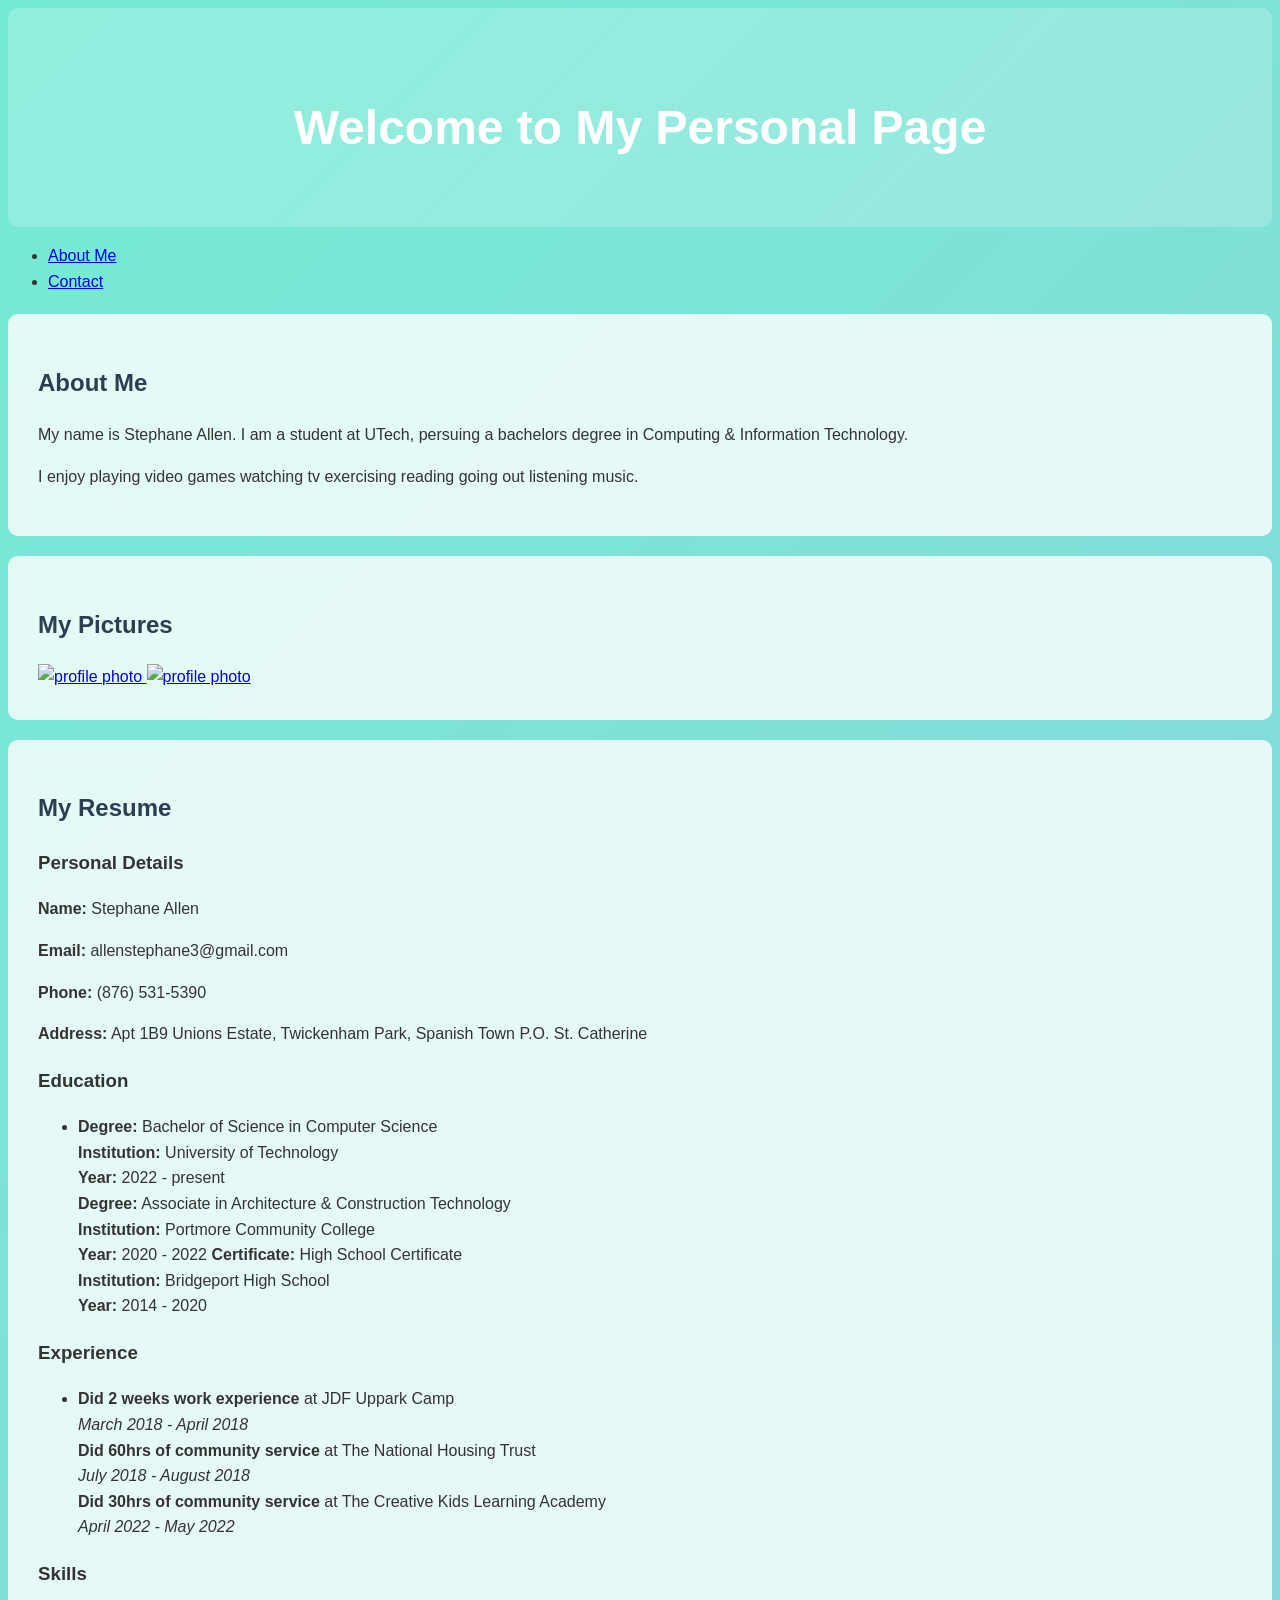
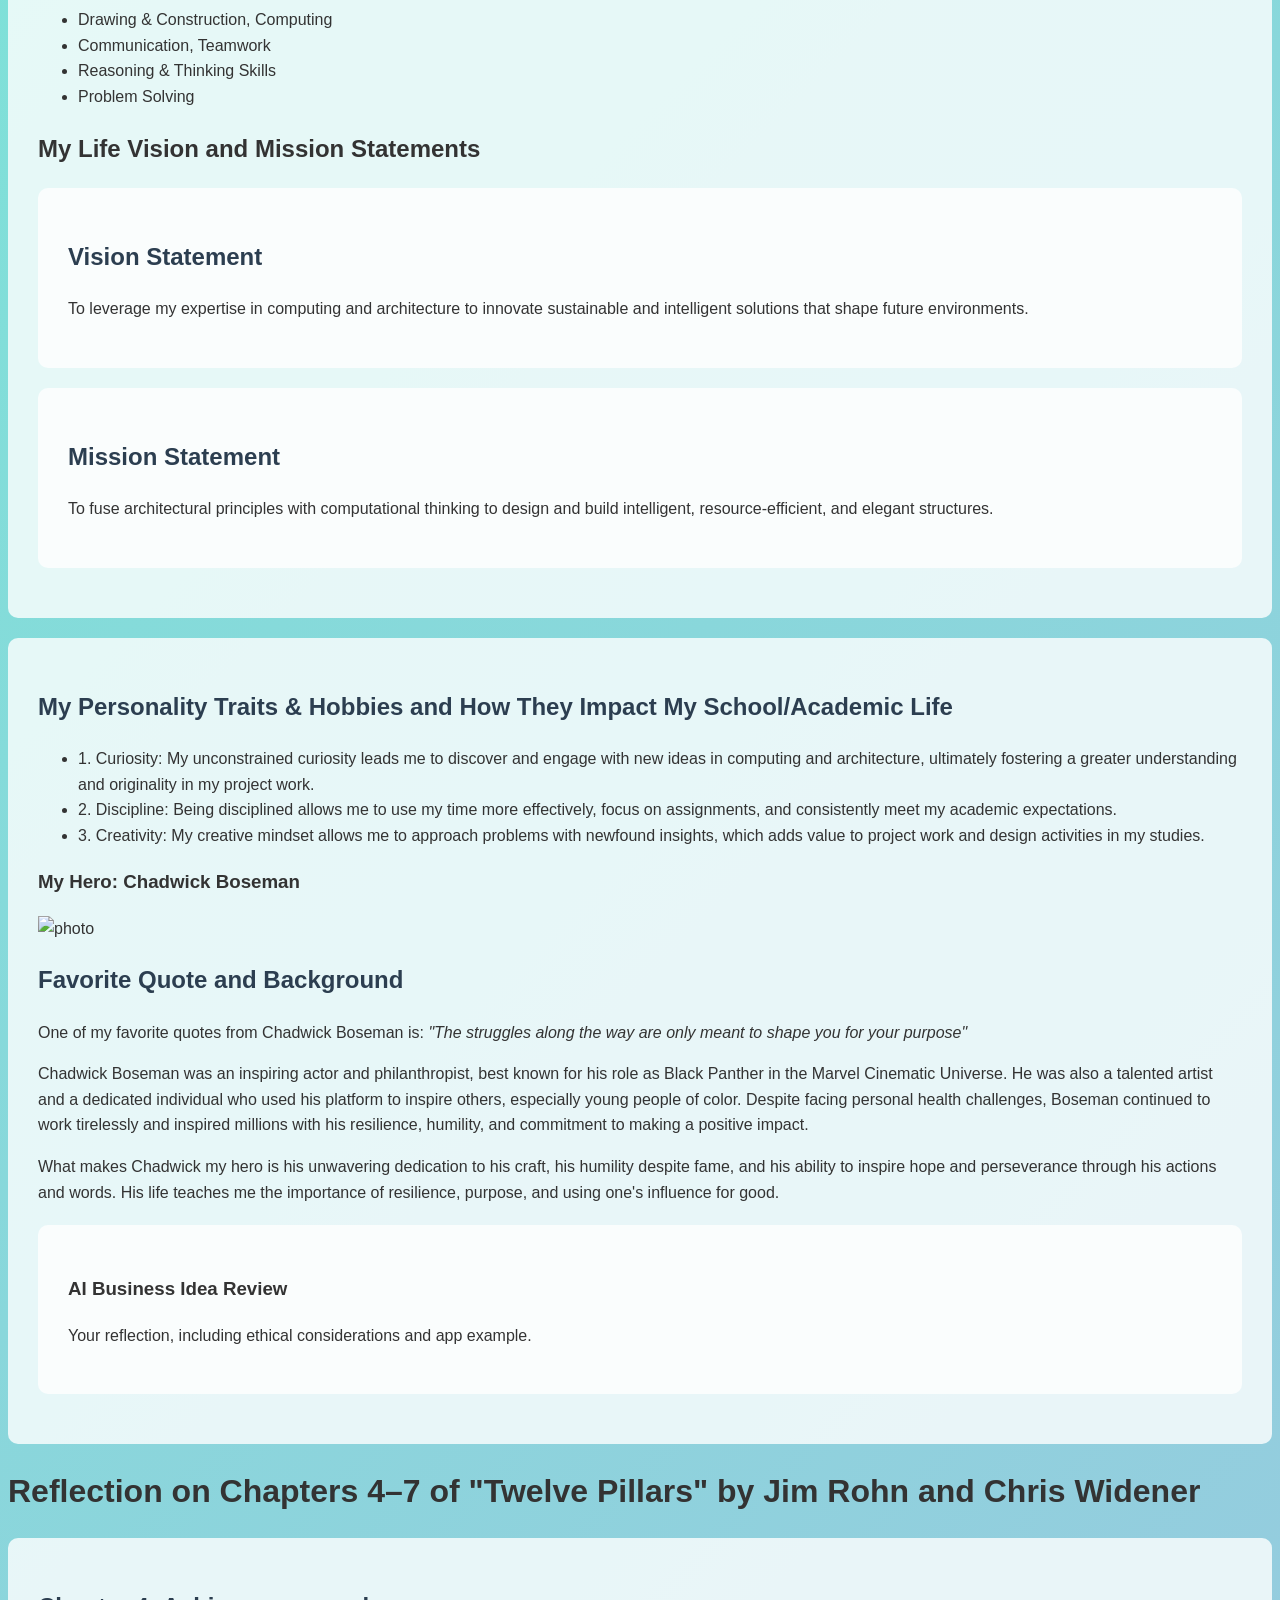
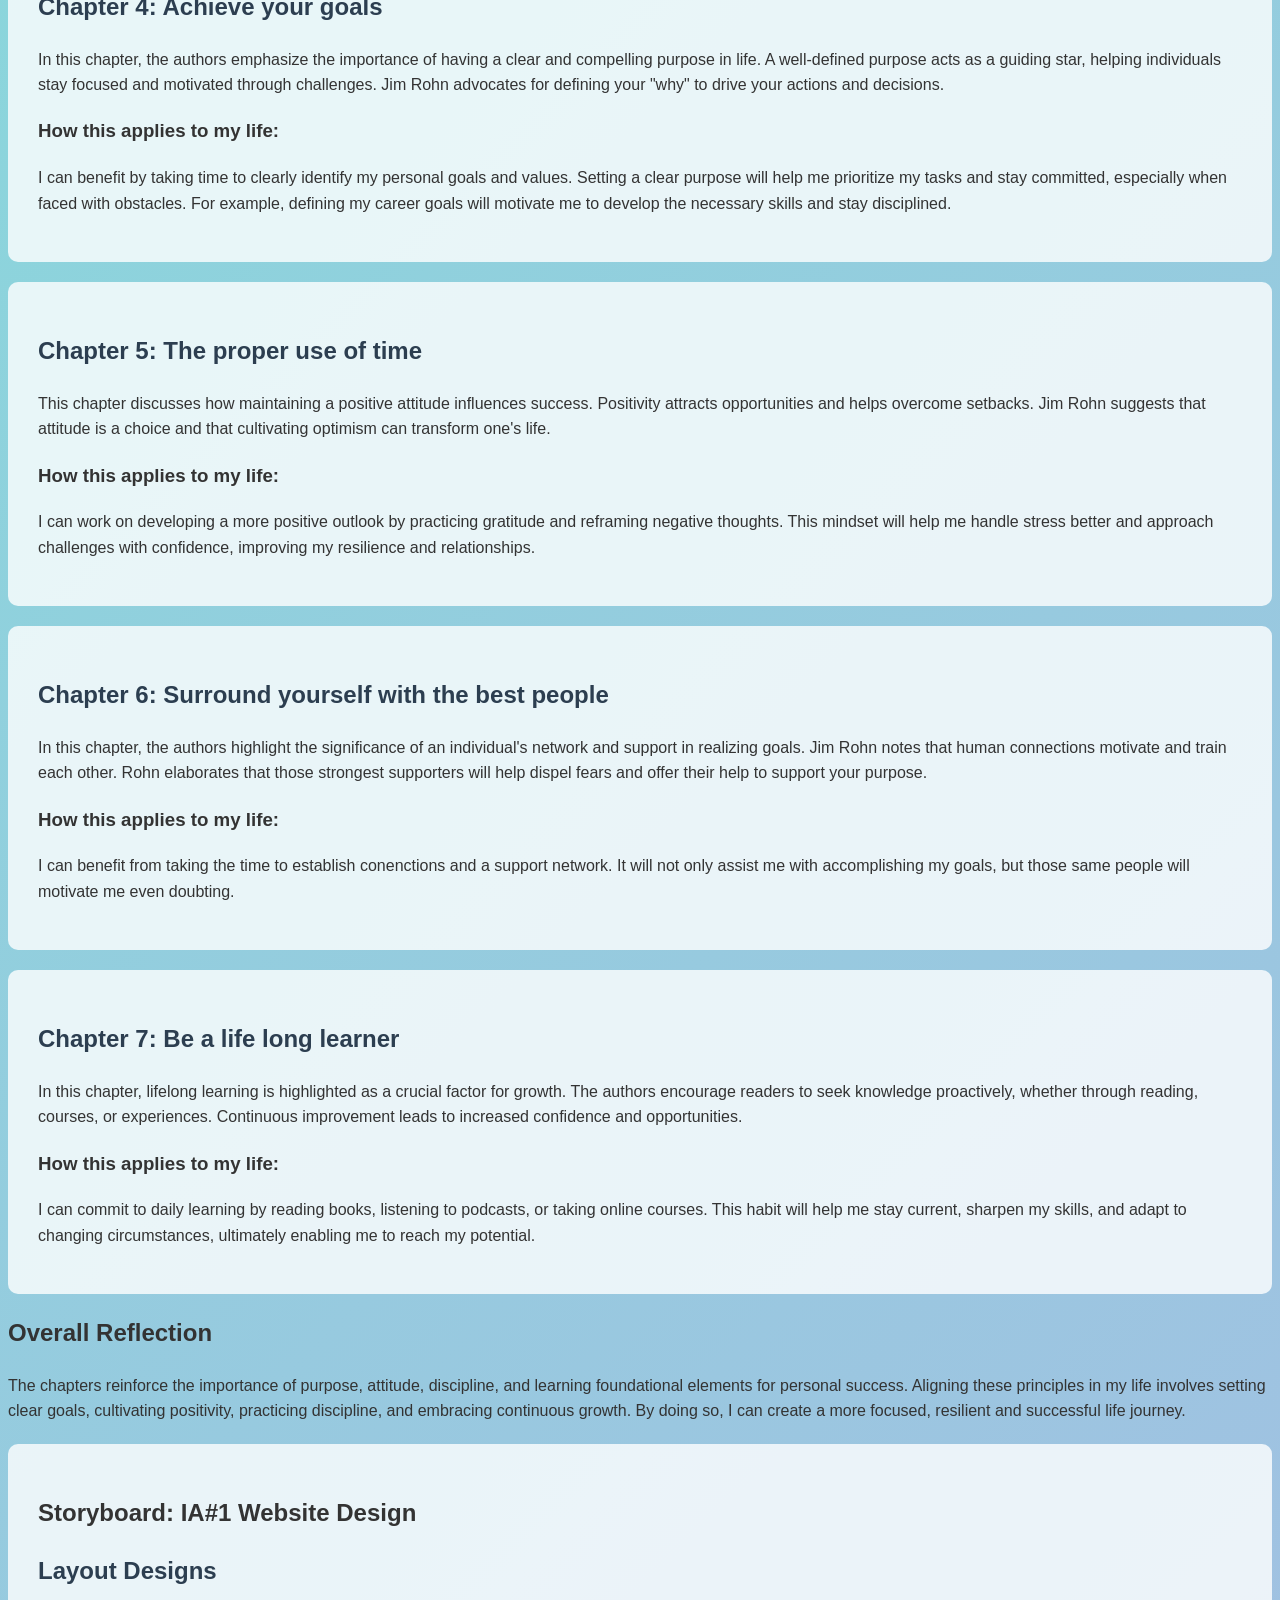
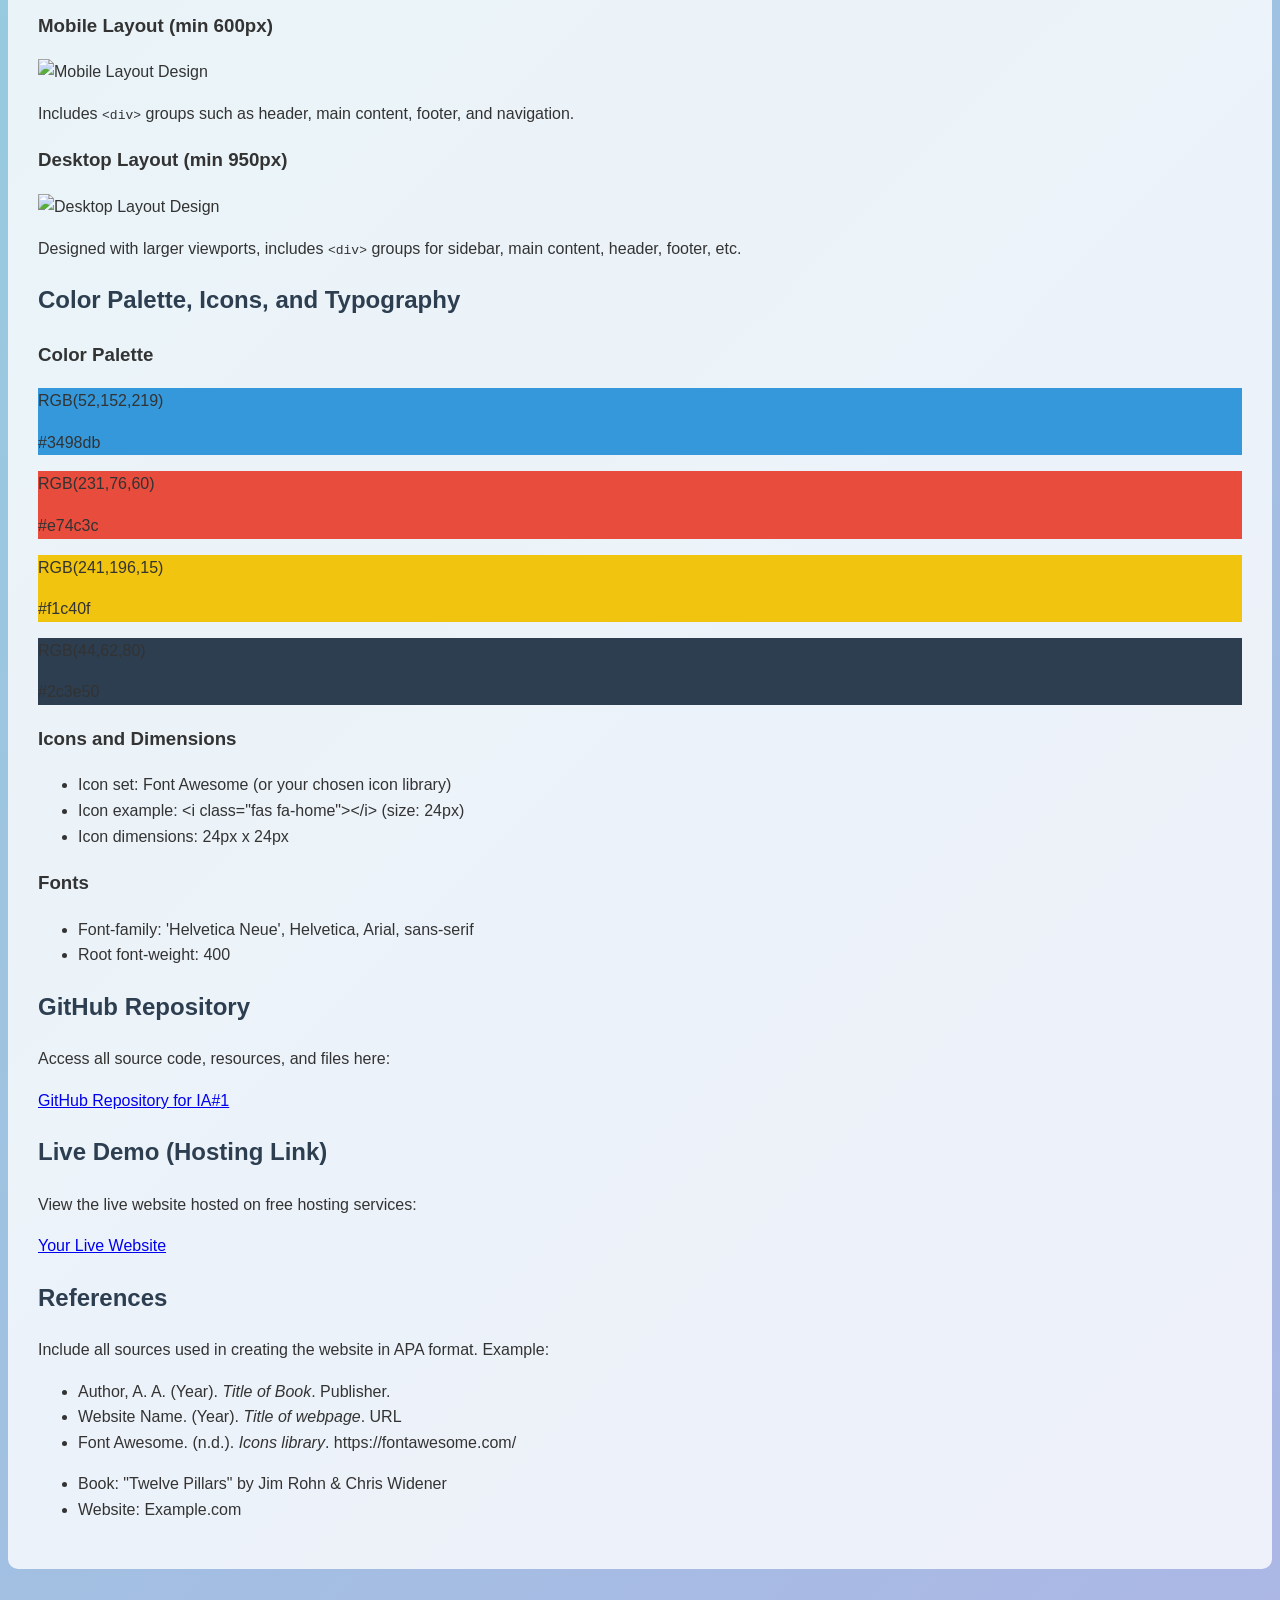
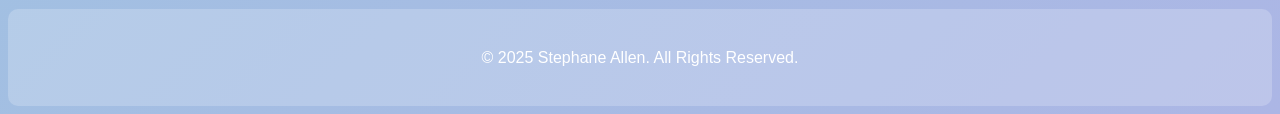
==== 2306821_IA1_S1AY26/2306821_IA1_S1AY26/index.html @ 5aa101f3 "Add files via upload" ====
<!DOCTYPE html>
<html lang="en">
<head>
    <meta charset="UTF-8">
    <meta name="viewport" content="width=device-width, initial-scale=1.0">
    <title>Stephane Allen - Personal Page</title>
    <link rel="stylesheet" href="style.css">
	<style>
 {
    margin: 0;
    padding: 0;
    box-sizing: border-box;
  }

  
  body {
    font-family: 'Helvetica Neue', Helvetica, Arial, sans-serif;
    background: linear-gradient(135deg, #74ebd5, #ACB6E5);
    color: #333;
    line-height: 1.6;
  }

  
  .container {
    max-width: 1000px;
    margin: 0 auto;
    padding: 20px;
  }

  header {
    text-align: center;
    padding: 50px 20px;
    background-color: rgba(255, 255, 255, 0.2);
    border-radius: 10px;
  }

  header h1 {
    font-size: 3em;
    margin-bottom: 10px;
    color: #fff;
  }

  header p {
    font-size: 1.2em;
    color: #fff;
  }

  
  section {
    background-color: rgba(255, 255, 255, 0.8);
    margin: 20px 0;
    padding: 30px;
    border-radius: 10px;
  }

  section h2 {
    margin-bottom: 20px;
    color: #2c3e50;
  }

  
  ul.skills {
    list-style: none;
    display: flex;
    flex-wrap: wrap;
  }

  ul.skills li {
    background-color: #2980b9;
    color: #fff;
    padding: 10px 15px;
    margin: 10px;
    border-radius: 5px;
    font-weight: bold;
  }

  
  .projects {
    display: grid;
    grid-template-columns: repeat(auto-fit, minmax(200px, 1fr));
    gap: 20px;
  }

  .project {
    background-color: #fff;
    border-radius: 10px;
    padding: 15px;
    box-shadow: 0 4px 8px rgba(0,0,0,0.1);
    transition: transform 0.2s;
  }

  .project:hover {
    transform: translateY(-5px);
  }

  
  .contact-info a {
    display: inline-block;
    margin: 10px 20px;
    font-size: 1.2em;
    color: #fff;
    text-decoration: none;
    padding: 10px 15px;
    background-color: #27ae60;
    border-radius: 5px;
    transition: background-color 0.3s;
  }

  .contact-info a:hover {
    background-color: #2ecc71;
  }

  
  footer {
    text-align: center;
    padding: 20px;
    background-color: rgba(255,255,255,0.2);
    margin-top: 40px;
    border-radius: 10px;
    color: #fff;
  }
</style>
	
</head>
<body>
    <header>
        <h1>Welcome to My Personal Page</h1>
    </header>

    <nav>
        <ul>
            <li><a href="#about">About Me</a></li>
            <li><a href="#contact">Contact</a></li>
        </ul>
    </nav>

    <main>
        <section id="about">
            <h2>About Me</h2>
            <p>My name is Stephane Allen. I am a student at UTech, persuing a bachelors degree in Computing & Information Technology.</p>
            <p>I enjoy playing video games watching tv exercising reading going out listening music.</p>
        </section>

        <section id="image">
            <h2>My Pictures</h2>
            <a href="mailto:allenstephane3@gmail.com">
                <img src=C:\Users\allen\OneDrive\Pictures/IMG_20240704_131557_425.jpg width="100" height="100"  alt="profile photo" /> 
				<img src=C:\Users\allen\OneDrive\Pictures/IMG_20241230_172517_318.webp width="100" height="100" alt="profile photo" />
            </a>
        </section>
    </main>
    </footer>
</body>
</html>

        <section id="resume">
  <h2>My Resume</h2>
  
  <div class="resume-container">
    <div class="section personal-details">
      <h3>Personal Details</h3>
      <p><strong>Name:</strong> Stephane Allen</p>
      <p><strong>Email:</strong> allenstephane3@gmail.com</p>
      <p><strong>Phone:</strong> (876) 531-5390</p>
      <p><strong>Address:</strong> Apt 1B9 Unions Estate, Twickenham Park, Spanish Town P.O. St. Catherine</p>
    </div>
    
    <div class="section education">
      <h3>Education</h3>
      <ul>
        <li>
          <strong>Degree:</strong> Bachelor of Science in Computer Science<br>
          <strong>Institution:</strong> University of Technology<br>
          <strong>Year:</strong> 2022 - present
        </li>
        <strong>Degree:</strong> Associate in Architecture & Construction Technology<br>
          <strong>Institution:</strong> Portmore Community College<br>
          <strong>Year:</strong> 2020 - 2022
		  </li>
		  <strong>Certificate:</strong> High School Certificate<br>
          <strong>Institution:</strong> Bridgeport High School<br>
          <strong>Year:</strong> 2014 - 2020
      </ul>
    </div>
    
    <div class="section experience">
      <h3>Experience</h3>
      <ul>
        <li>
          <strong>Did 2 weeks work experience</strong> at JDF Uppark Camp<br>
          <em>March 2018 - April 2018</em><br>
         </li>
        <strong>Did 60hrs of community service</strong> at The National Housing Trust<br>
          <em>July 2018 - August 2018</em><br>
		  </li>
        <strong>Did 30hrs of community service</strong> at The Creative Kids Learning Academy<br>
          <em>April 2022 - May 2022</em><br>
      </ul>
    </div>
    
    <div class="section skills">
      <h3>Skills</h3>
      <ul>
        <li>Drawing & Construction, Computing</li>
        <li>Communication, Teamwork</li>
        <li>Reasoning & Thinking Skills</li>
        <li>Problem Solving</li>
      </ul>
    </div>

  
  <h1>My Life Vision and Mission Statements</h1>
    
    <section id="vision">
        <h2>Vision Statement</h2>
        <p>
            To leverage my expertise in computing and architecture to innovate sustainable and intelligent solutions that shape future environments.
            
        </p>
    </section>
    
    <section id="mission">
        <h2>Mission Statement</h2>
        <p>
            To fuse architectural principles with computational thinking to design and build intelligent, resource-efficient, and elegant structures.
        </p>
    </section>

  </article>
</section>

        <section id="personality">
            <h2>My Personality Traits & Hobbies and How They Impact My School/Academic Life</h2>
            <ul>
                <li>1. Curiosity: My unconstrained curiosity leads me to discover and engage with new ideas in computing and architecture, ultimately fostering a greater understanding and originality in my project work.
                <li>2. Discipline: Being disciplined allows me to use my time more effectively, focus on assignments, and consistently meet my academic expectations.</li>
                <li>3. Creativity: My creative mindset allows me to approach problems with newfound insights, which adds value to project work and design activities in my studies.</li>
            </ul>
            <article>
                <h1>My Hero: Chadwick Boseman</h1>
				 <img src=C:\Users\allen\OneDrive\Pictures/American-actor-Chadwick-Boseman-2019.webp width="200" height="200"  alt="photo" />

    <div class="content">
        <h2>Favorite Quote and Background</h2>
        <p>
            One of my favorite quotes from Chadwick Boseman is: <em>"The struggles along the way are only meant to shape you for your purpose"</em>
        </p>
        <p>
            Chadwick Boseman was an inspiring actor and philanthropist, best known for his role as Black Panther in the Marvel Cinematic Universe. He was also a talented artist and a dedicated individual who used his platform to inspire others, especially young people of color. Despite facing personal health challenges, Boseman continued to work tirelessly and inspired millions with his resilience, humility, and commitment to making a positive impact.
        </p>
        <p>
            What makes Chadwick my hero is his unwavering dedication to his craft, his humility despite fame, and his ability to inspire hope and perseverance through his actions and words. His life teaches me the importance of resilience, purpose, and using one's influence for good.
            </article>
            <section id="blog-review">
                <h3>AI Business Idea Review</h3>
                <p>Your reflection, including ethical considerations and app example.</p>
            </section>
        </section>

    <h1>Reflection on Chapters 4–7 of "Twelve Pillars" by Jim Rohn and Chris Widener</h1>
    
    <section>
        <h2>Chapter 4: Achieve your goals</h2>
        <p>
            In this chapter, the authors emphasize the importance of having a clear and compelling purpose in life. 
			A well-defined purpose acts as a guiding star, helping individuals stay focused and motivated through challenges. 
			Jim Rohn advocates for defining your "why" to drive your actions and decisions.
        </p>
        <h3>How this applies to my life:</h3>
        <p>
            I can benefit by taking time to clearly identify my personal goals and values. 
			Setting a clear purpose will help me prioritize my tasks and stay committed, 
			especially when faced with obstacles. For example, defining my career goals will motivate me to develop the necessary skills and stay disciplined.
        </p>
    </section>
    
    <section>
        <h2>Chapter 5: The proper use of time</h2>
        <p>
            This chapter discusses how maintaining a positive attitude influences success. 
			Positivity attracts opportunities and helps overcome setbacks. Jim Rohn suggests that attitude is a choice and that cultivating optimism can transform one's life.
        </p>
        <h3>How this applies to my life:</h3>
        <p>
            I can work on developing a more positive outlook by practicing gratitude and reframing negative thoughts. 
			This mindset will help me handle stress better and approach challenges with confidence, improving my resilience and relationships.
        </p>
    </section>
    
    <section>
        <h2>Chapter 6: Surround yourself with the best people</h2>
        <p>
            In this chapter, the authors highlight the significance of an individual's network and support in realizing goals. 
			Jim Rohn notes that human connections motivate and train each other. Rohn elaborates that those strongest supporters will help dispel fears and offer their help to support your purpose. 
        </p>
        <h3>How this applies to my life:</h3>
        <p>
            I can benefit from taking the time to establish conenctions and a support network. 
			It will not only assist me with accomplishing my goals, but those same people will motivate me even doubting. 
        </p>
    </section>
    
    <section>
        <h2>Chapter 7: Be a life long learner</h2>
        <p>
           In this chapter, lifelong learning is highlighted as a crucial factor for growth. 
		   The authors encourage readers to seek knowledge proactively, whether through reading, 
		   courses, or experiences. Continuous improvement leads to increased confidence and opportunities.
        </p>
        <h3>How this applies to my life:</h3>
        <p>
             I can commit to daily learning by reading books, listening to podcasts, or taking online courses. This habit will help me stay current, 
			 sharpen my skills, and adapt to changing circumstances, ultimately enabling me to reach my potential. 
        </p>
    </section>
    
    <h2>Overall Reflection</h2>
    <p>
        The chapters reinforce the importance of purpose, attitude, discipline, and learning foundational elements for personal success. 
		Aligning these principles in my life involves setting clear goals, cultivating positivity, practicing discipline, and embracing continuous growth. 
		By doing so, I can create a more focused, resilient and successful life journey.

        <section id="storyboard">
            <h1>Storyboard: IA#1 Website Design</h1>

    <div class="section" id="layouts">
        <h2>Layout Designs</h2>
        <h3>Mobile Layout (min 600px)</h3>
       
        <img src="images/mobile-layout.png" alt="Mobile Layout Design" class="layout-image" />
        <p>Includes <code>&lt;div&gt;</code> groups such as header, main content, footer, and navigation.</p>

        <h3>Desktop Layout (min 950px)</h3>
        <img src="images/desktop-layout.png" alt="Desktop Layout Design" class="layout-image" />
        <p>Designed with larger viewports, includes <code>&lt;div&gt;</code> groups for sidebar, main content, header, footer, etc.</p>
    </div>

    <div class="section" id="style-palette">
        <h2>Color Palette, Icons, and Typography</h2>
        <h3>Color Palette</h3>
        <div class="palette">
            <div class="color-swatch" style="background-color: rgb(52, 152, 219);">
                <p>RGB(52,152,219)</p>
                <p>#3498db</p>
            </div>
            <div class="color-swatch" style="background-color: rgb(231, 76, 60);">
                <p>RGB(231,76,60)</p>
                <p>#e74c3c</p>
            </div>
            <div class="color-swatch" style="background-color: rgb(241, 196, 15);">
                <p>RGB(241,196,15)</p>
                <p>#f1c40f</p>
            </div>
            <div class="color-swatch" style="background-color: rgb(44, 62, 80);">
                <p>RGB(44,62,80)</p>
                <p>#2c3e50</p>
            </div>
        </div>

        <h3>Icons and Dimensions</h3>
        <ul>
            <li>Icon set: Font Awesome (or your chosen icon library)</li>
            <li>Icon example: &lt;i class="fas fa-home"&gt;&lt;/i&gt; (size: 24px)</li>
            <li>Icon dimensions: 24px x 24px</li>
        </ul>

        <h3>Fonts</h3>
        <ul>
            <li>Font-family: 'Helvetica Neue', Helvetica, Arial, sans-serif</li>
            <li>Root font-weight: 400</li>
        </ul>
    </div>

    
    <div class="section" id="git-link">
        <h2>GitHub Repository</h2>
        <p>Access all source code, resources, and files here:</p>
        <a href=https://github.com/allenstephane3-crypto/your-repo target="_blank">
            GitHub Repository for IA#1
        </a>
    </div>

    
    <div class="section" id="hosting">
        <h2>Live Demo (Hosting Link)</h2>
        <p>View the live website hosted on free hosting services:</p>
        <a href="https://yourwebsite.herokuapp.com" target="_blank">
            Your Live Website
        </a>
    </div>

    
    <div class="section" id="references">
        <h2>References</h2>
        <p>Include all sources used in creating the website in APA format. Example:</p>
        <ul>
            <li>Author, A. A. (Year). <em>Title of Book</em>. Publisher.</li>
            <li>Website Name. (Year). <em>Title of webpage</em>. URL</li>
            <li>Font Awesome. (n.d.). <em>Icons library</em>. https://fontawesome.com/</li>
        </ul>
    </div>

</body>
</html>
            <ul>
                <li>Book: "Twelve Pillars" by Jim Rohn & Chris Widener</li>
                <li>Website: Example.com</li>
            </ul>
        </section>
    </main>

    <footer>
        <p>&copy; 2025 Stephane Allen. All Rights Reserved.</p>
    </footer>
</body>
</html>
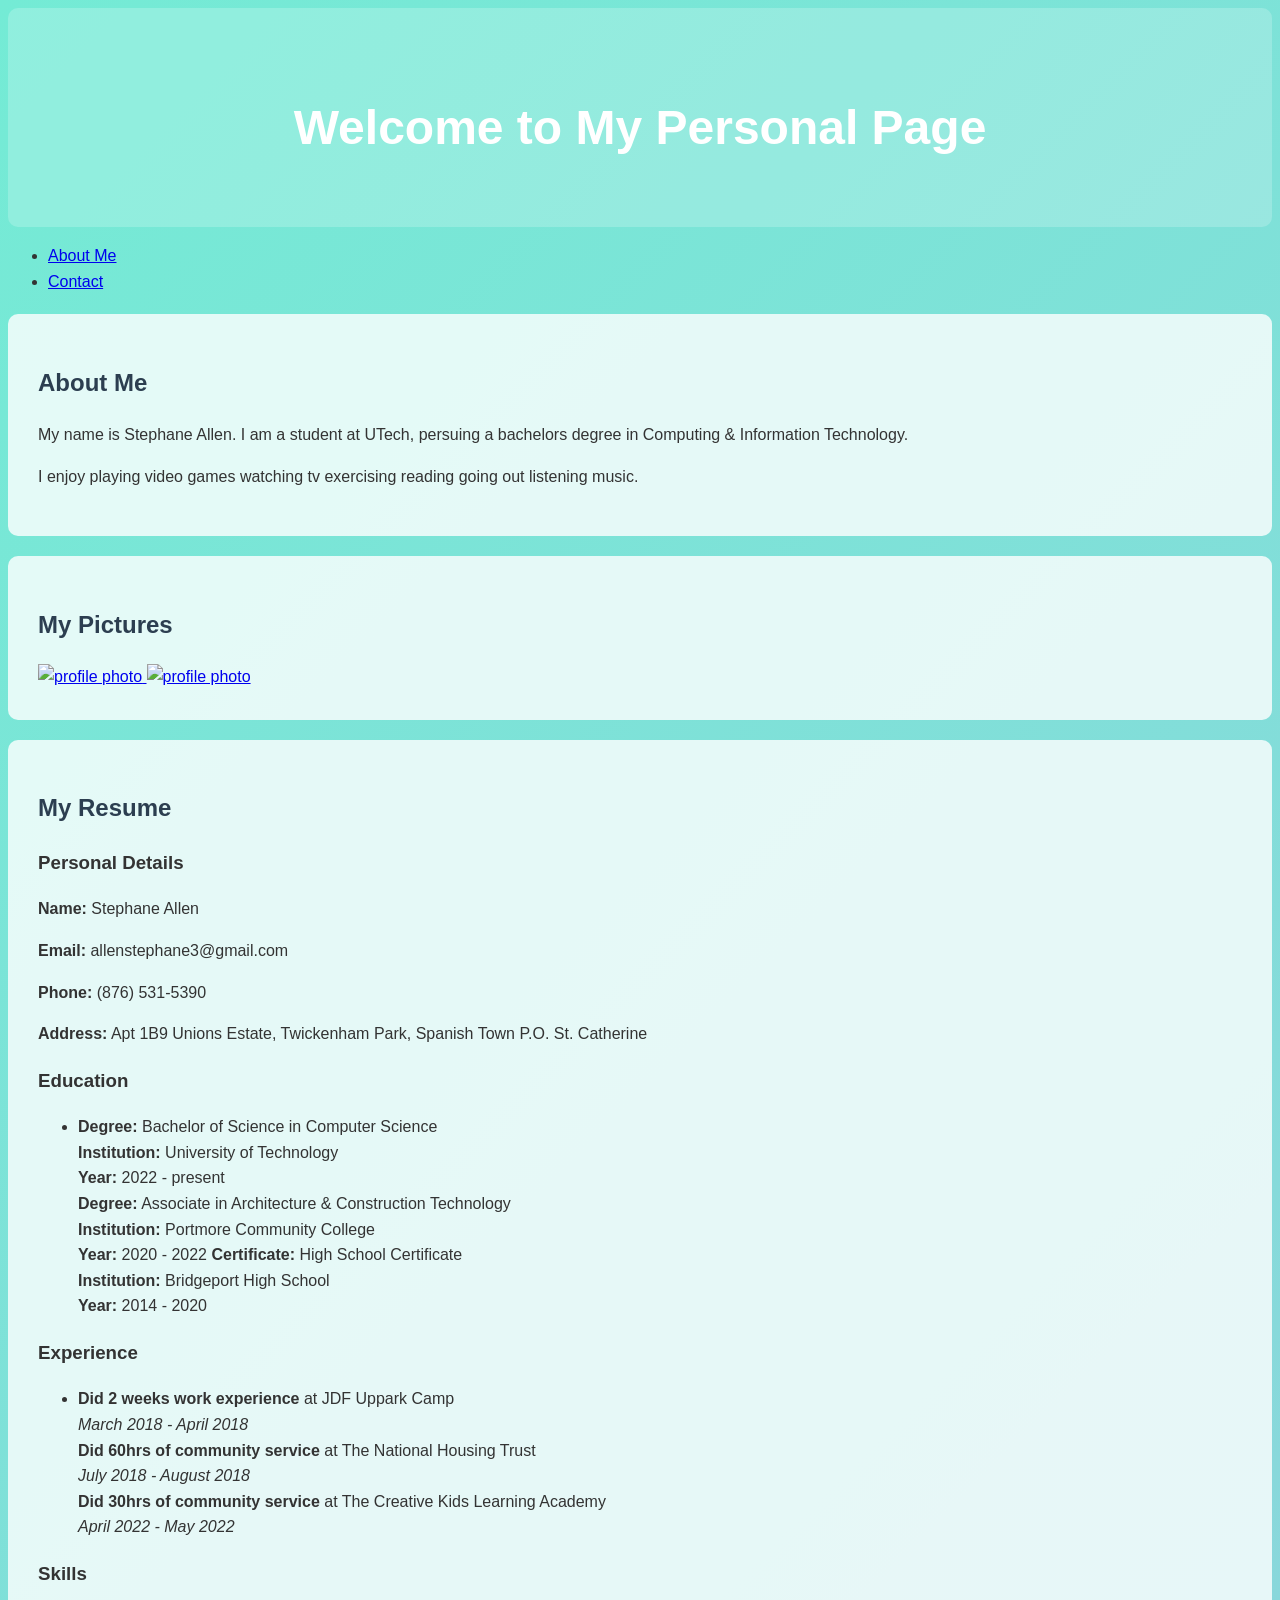
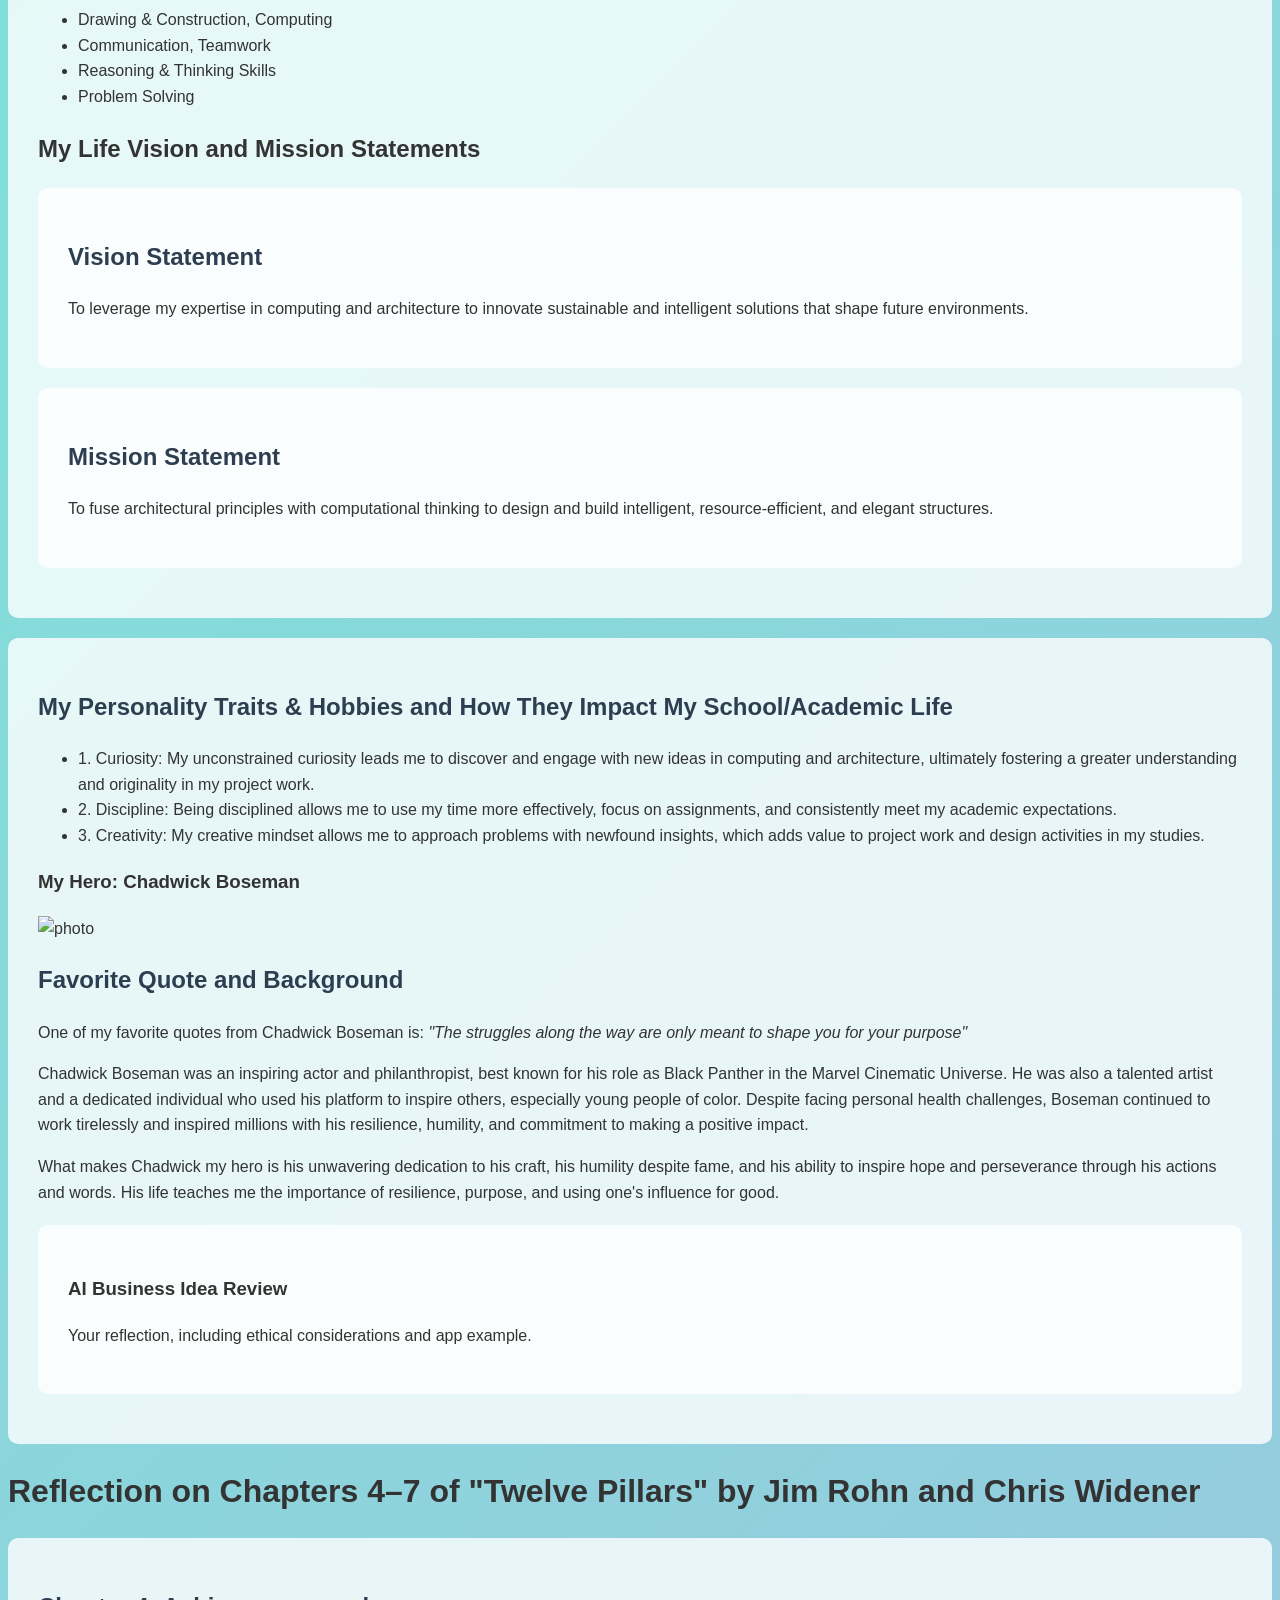
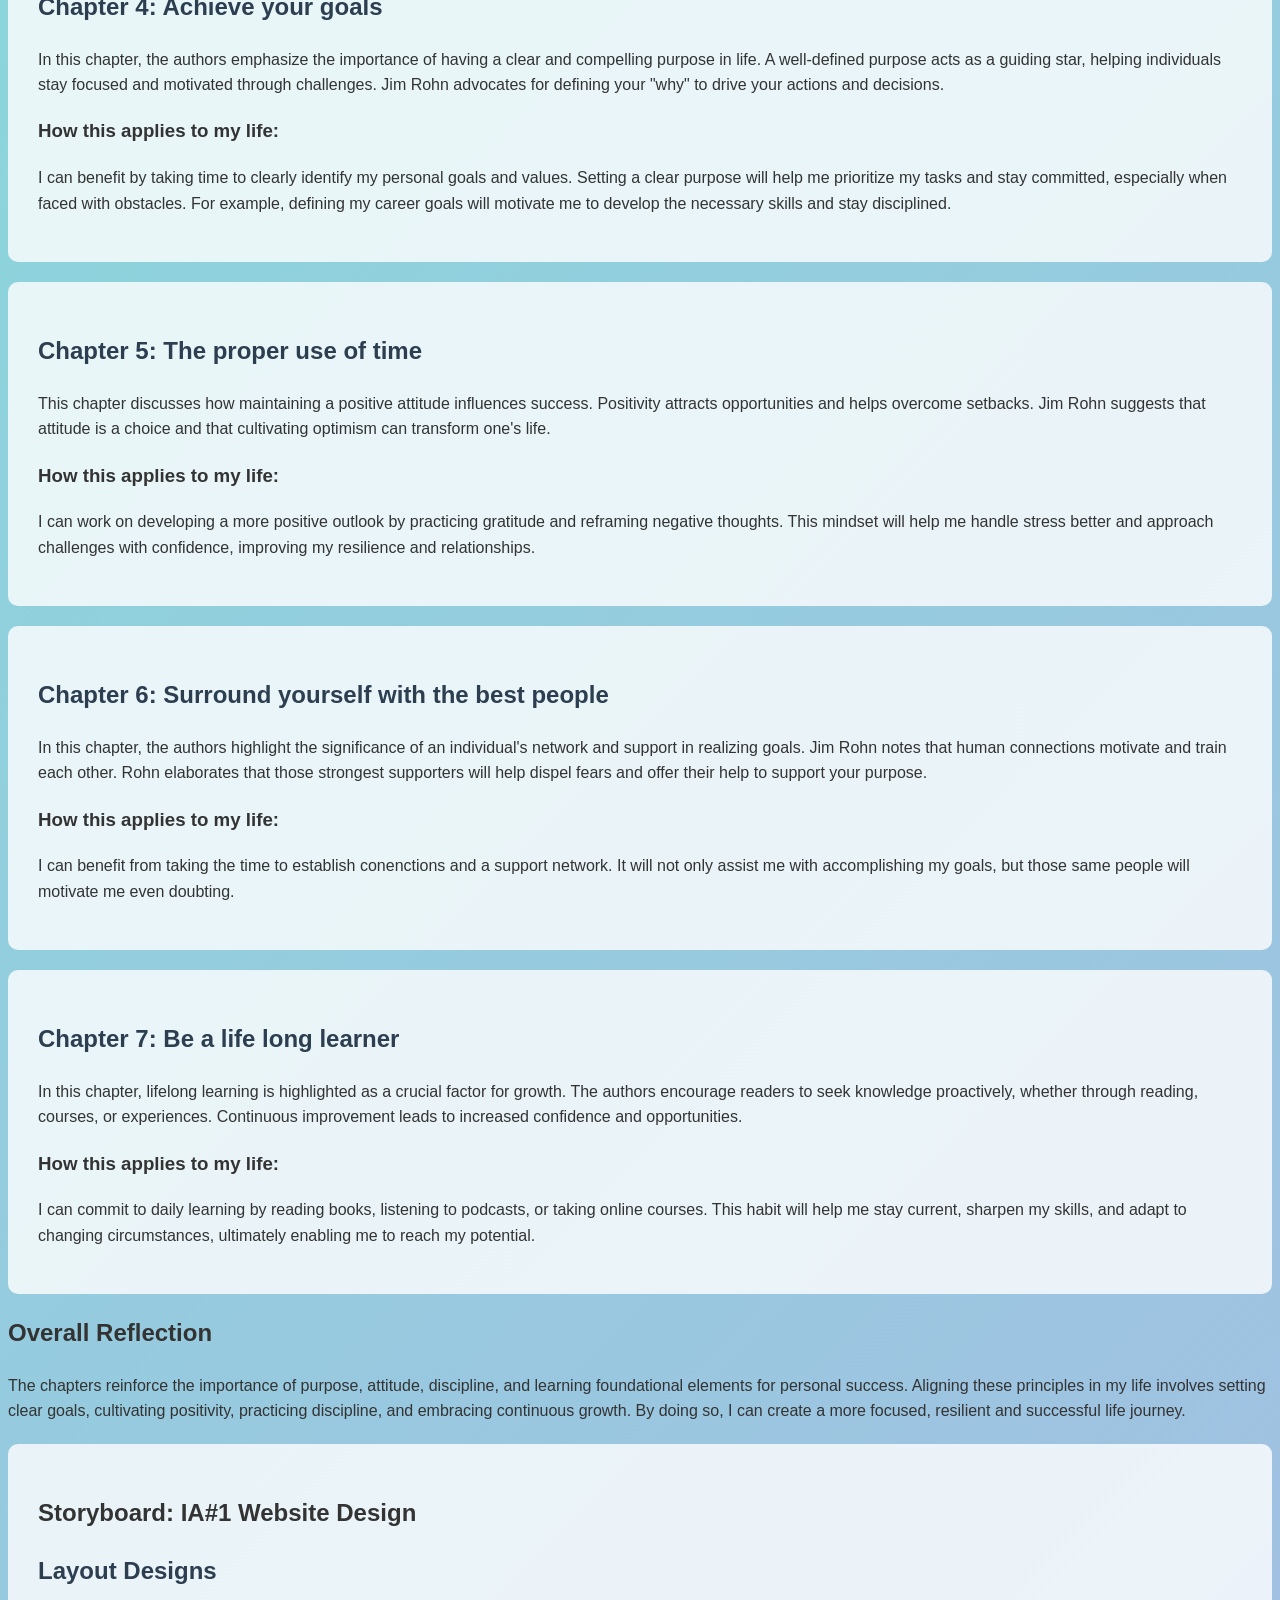
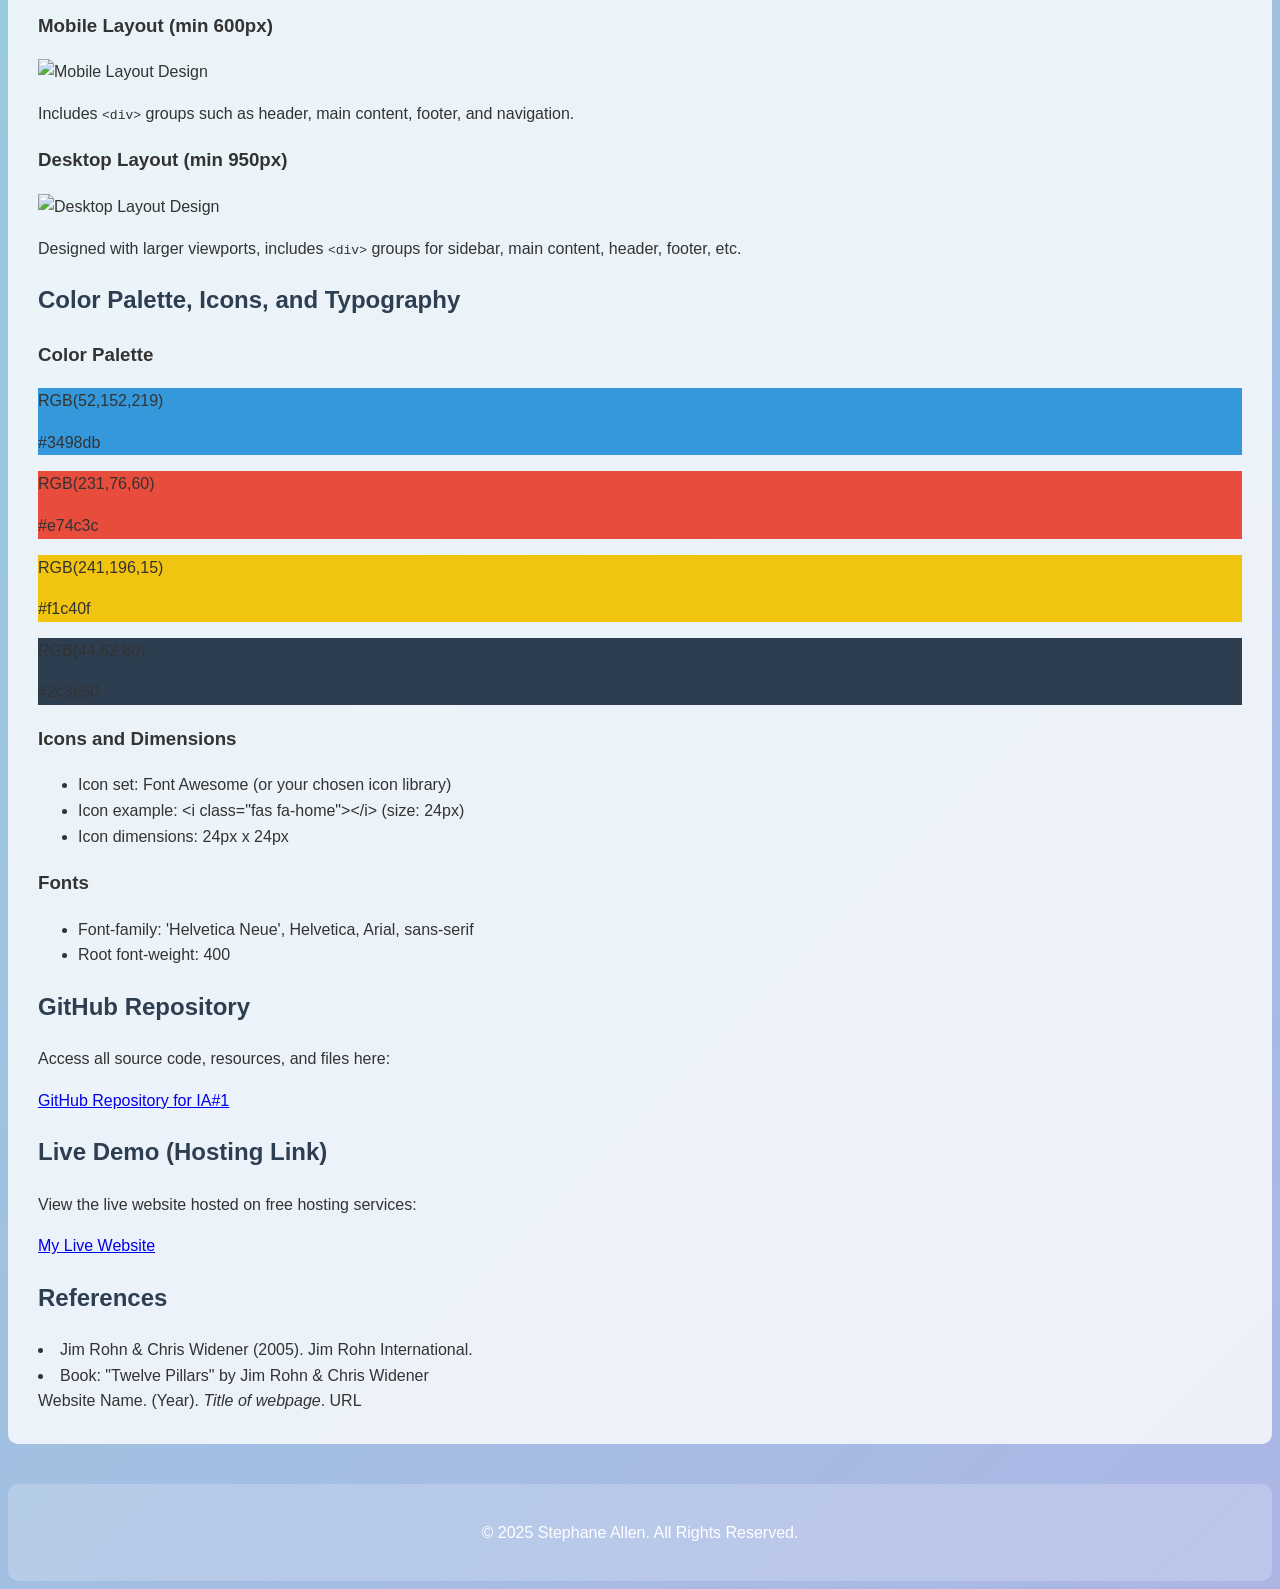
==== commit 36d4b37e: "index.html" ====
--- a/2306821_IA1_S1AY26/2306821_IA1_S1AY26/index.html
+++ b/2306821_IA1_S1AY26/2306821_IA1_S1AY26/index.html
@@ -375,7 +375,7 @@
     <div class="section" id="git-link">
         <h2>GitHub Repository</h2>
         <p>Access all source code, resources, and files here:</p>
-        <a href=https://github.com/allenstephane3-crypto/your-repo target="_blank">
+        <a href=https://github.com/allenstephane3-crypto/Temp/tree/main/2306821_IA1_S1AY26/2306821_IA1_S1AY26 target="_blank">
             GitHub Repository for IA#1
         </a>
     </div>
@@ -384,27 +384,22 @@
     <div class="section" id="hosting">
         <h2>Live Demo (Hosting Link)</h2>
         <p>View the live website hosted on free hosting services:</p>
-        <a href="https://yourwebsite.herokuapp.com" target="_blank">
-            Your Live Website
+        <a href=" https://allenstephane3-crypto.github.io/Temp/" target="_blank">
+            My Live Website
         </a>
     </div>
 
     
     <div class="section" id="references">
         <h2>References</h2>
-        <p>Include all sources used in creating the website in APA format. Example:</p>
-        <ul>
-            <li>Author, A. A. (Year). <em>Title of Book</em>. Publisher.</li>
+        <li>Jim Rohn & Chris Widener (2005). <em></em> Jim Rohn International. </li>
+		 <li>Book: "Twelve Pillars" by Jim Rohn & Chris Widener</li
             <li>Website Name. (Year). <em>Title of webpage</em>. URL</li>
-            <li>Font Awesome. (n.d.). <em>Icons library</em>. https://fontawesome.com/</li>
         </ul>
     </div>
 
 </body>
 </html>
-            <ul>
-                <li>Book: "Twelve Pillars" by Jim Rohn & Chris Widener</li>
-                <li>Website: Example.com</li>
             </ul>
         </section>
     </main>
@@ -413,4 +408,4 @@
         <p>&copy; 2025 Stephane Allen. All Rights Reserved.</p>
     </footer>
 </body>
-</html>+</html>
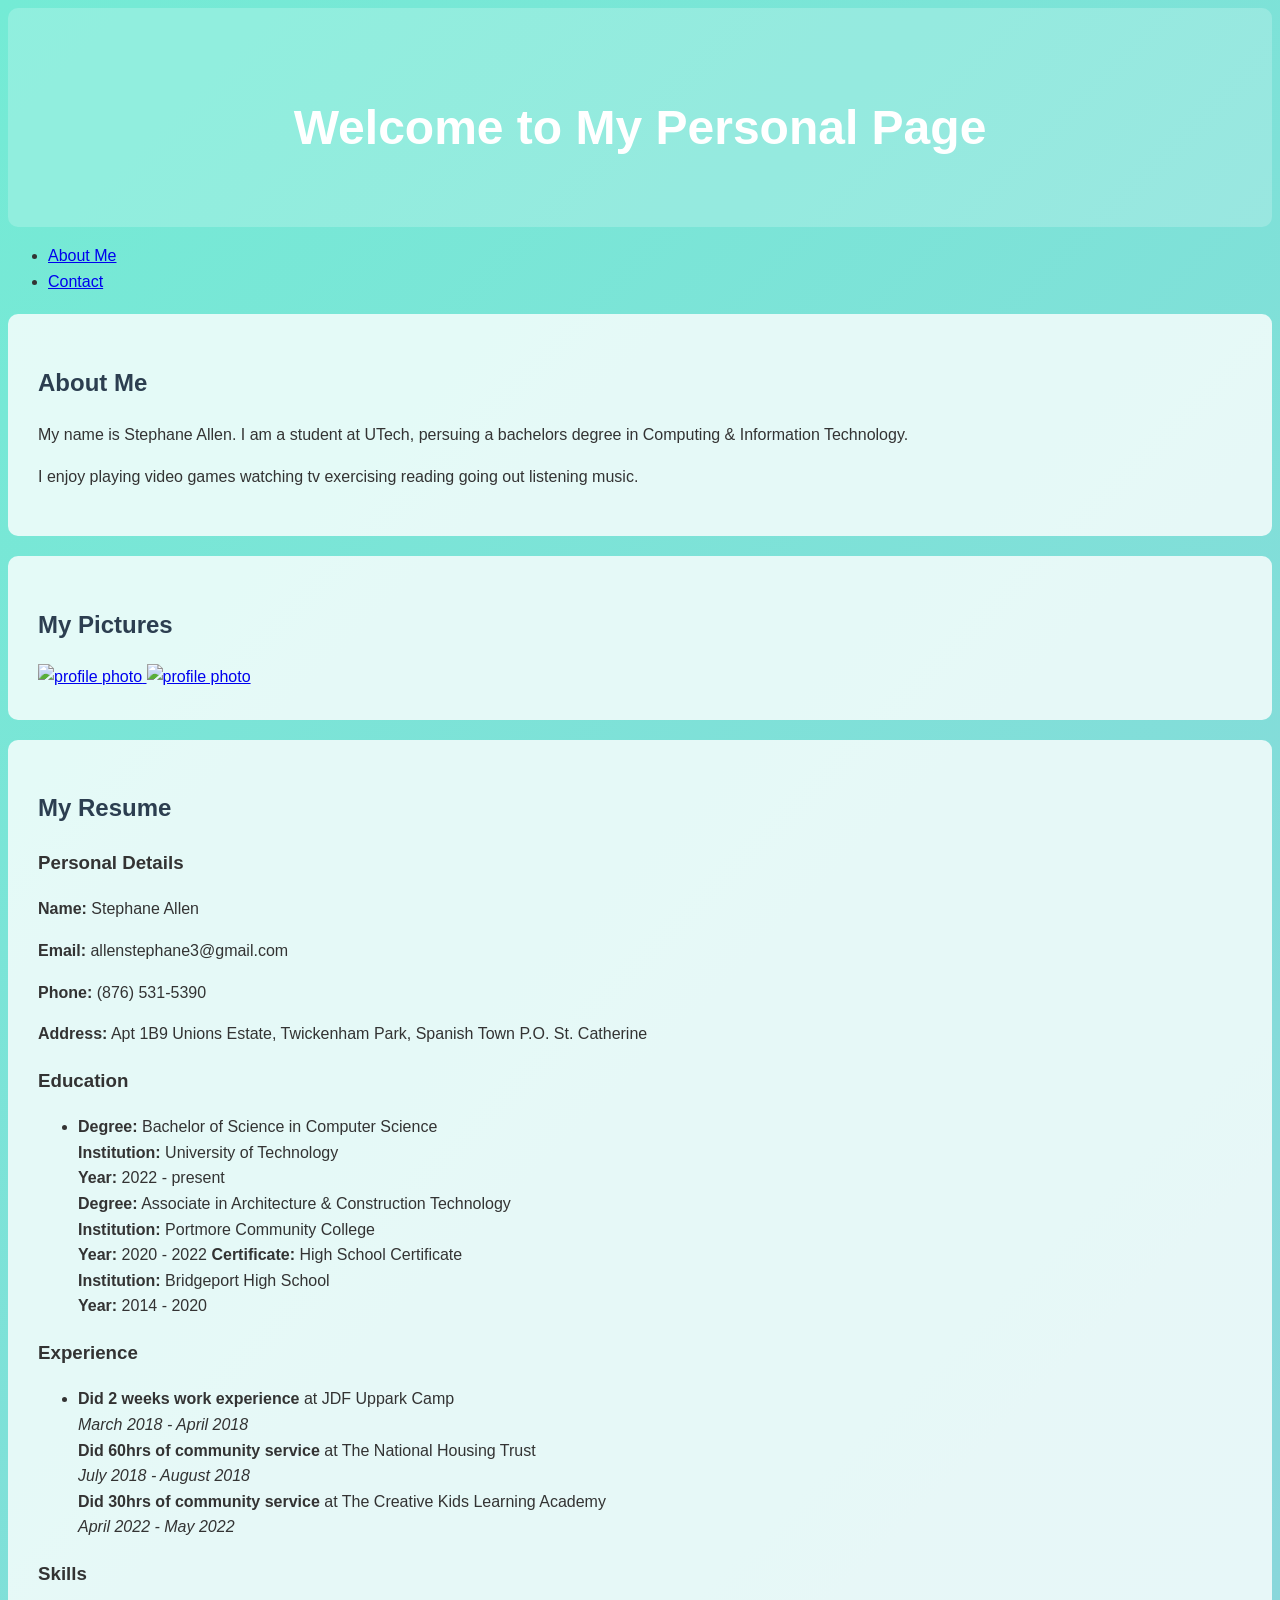
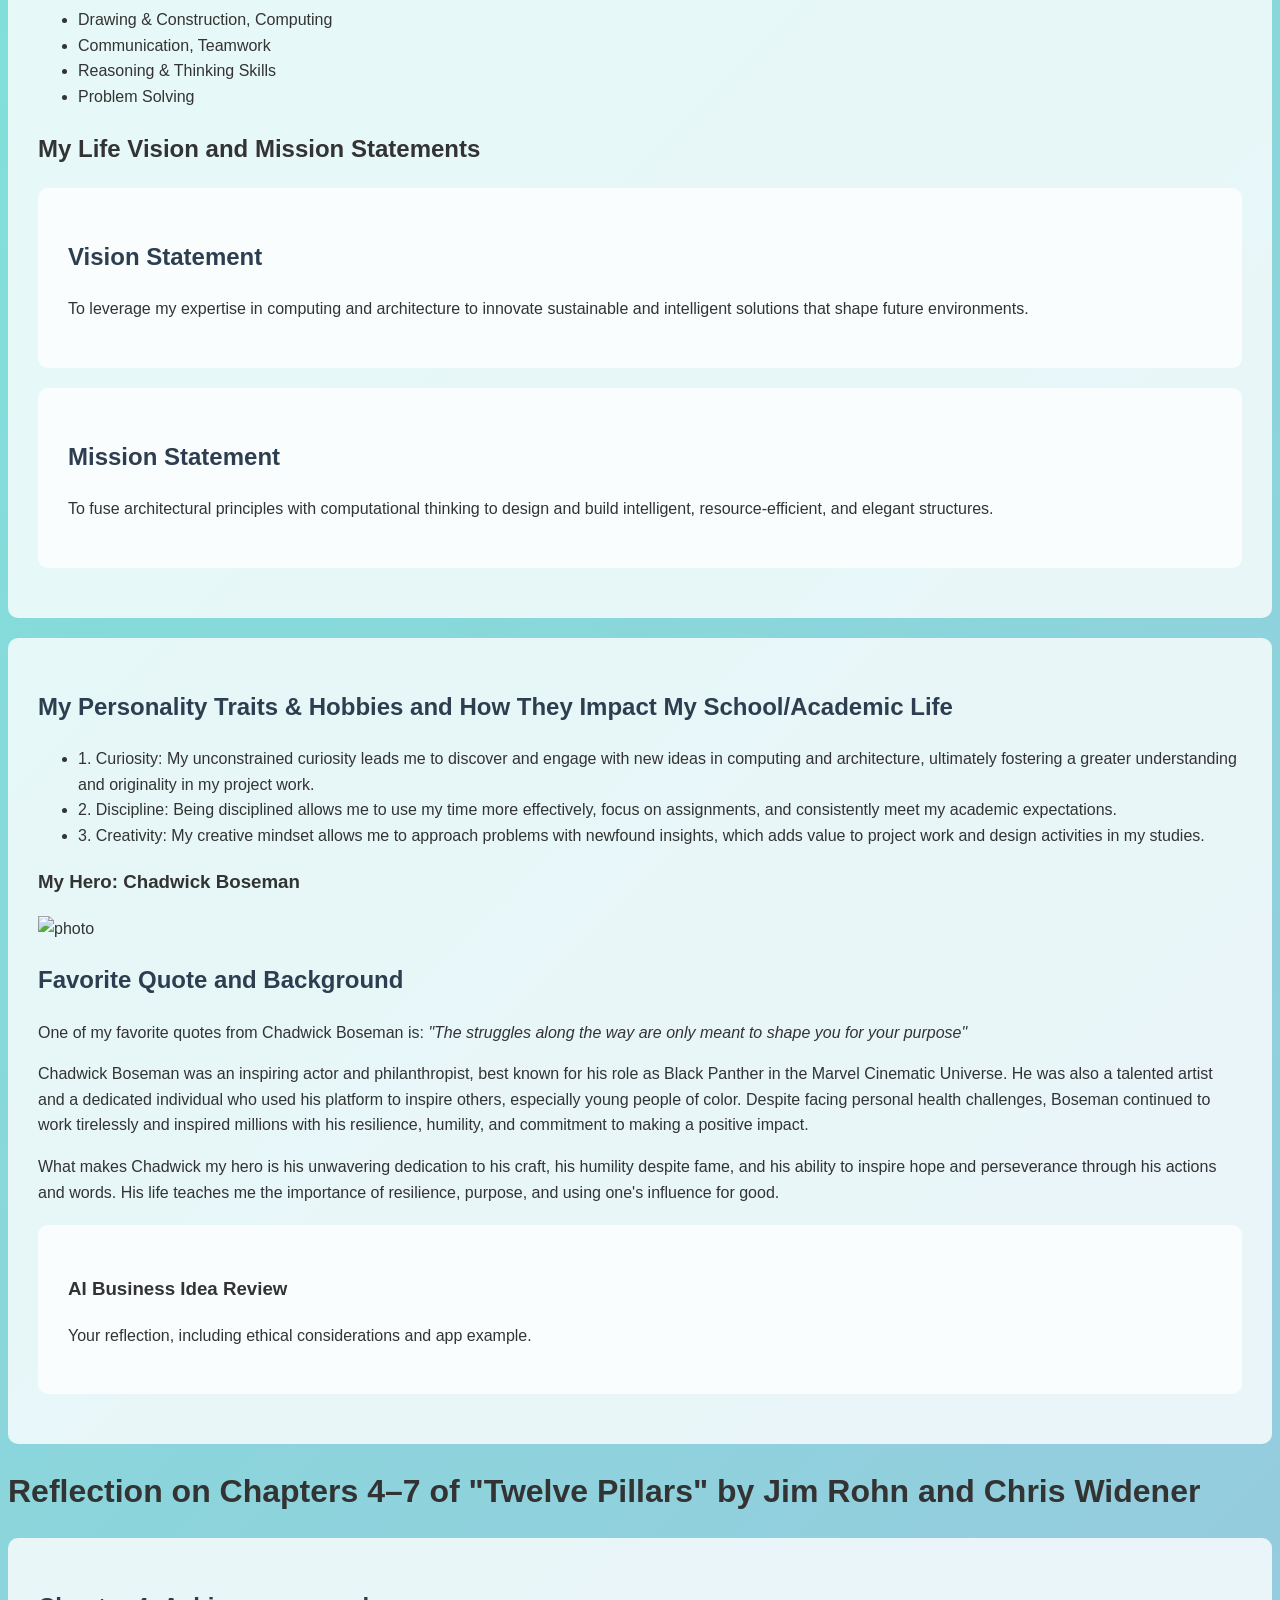
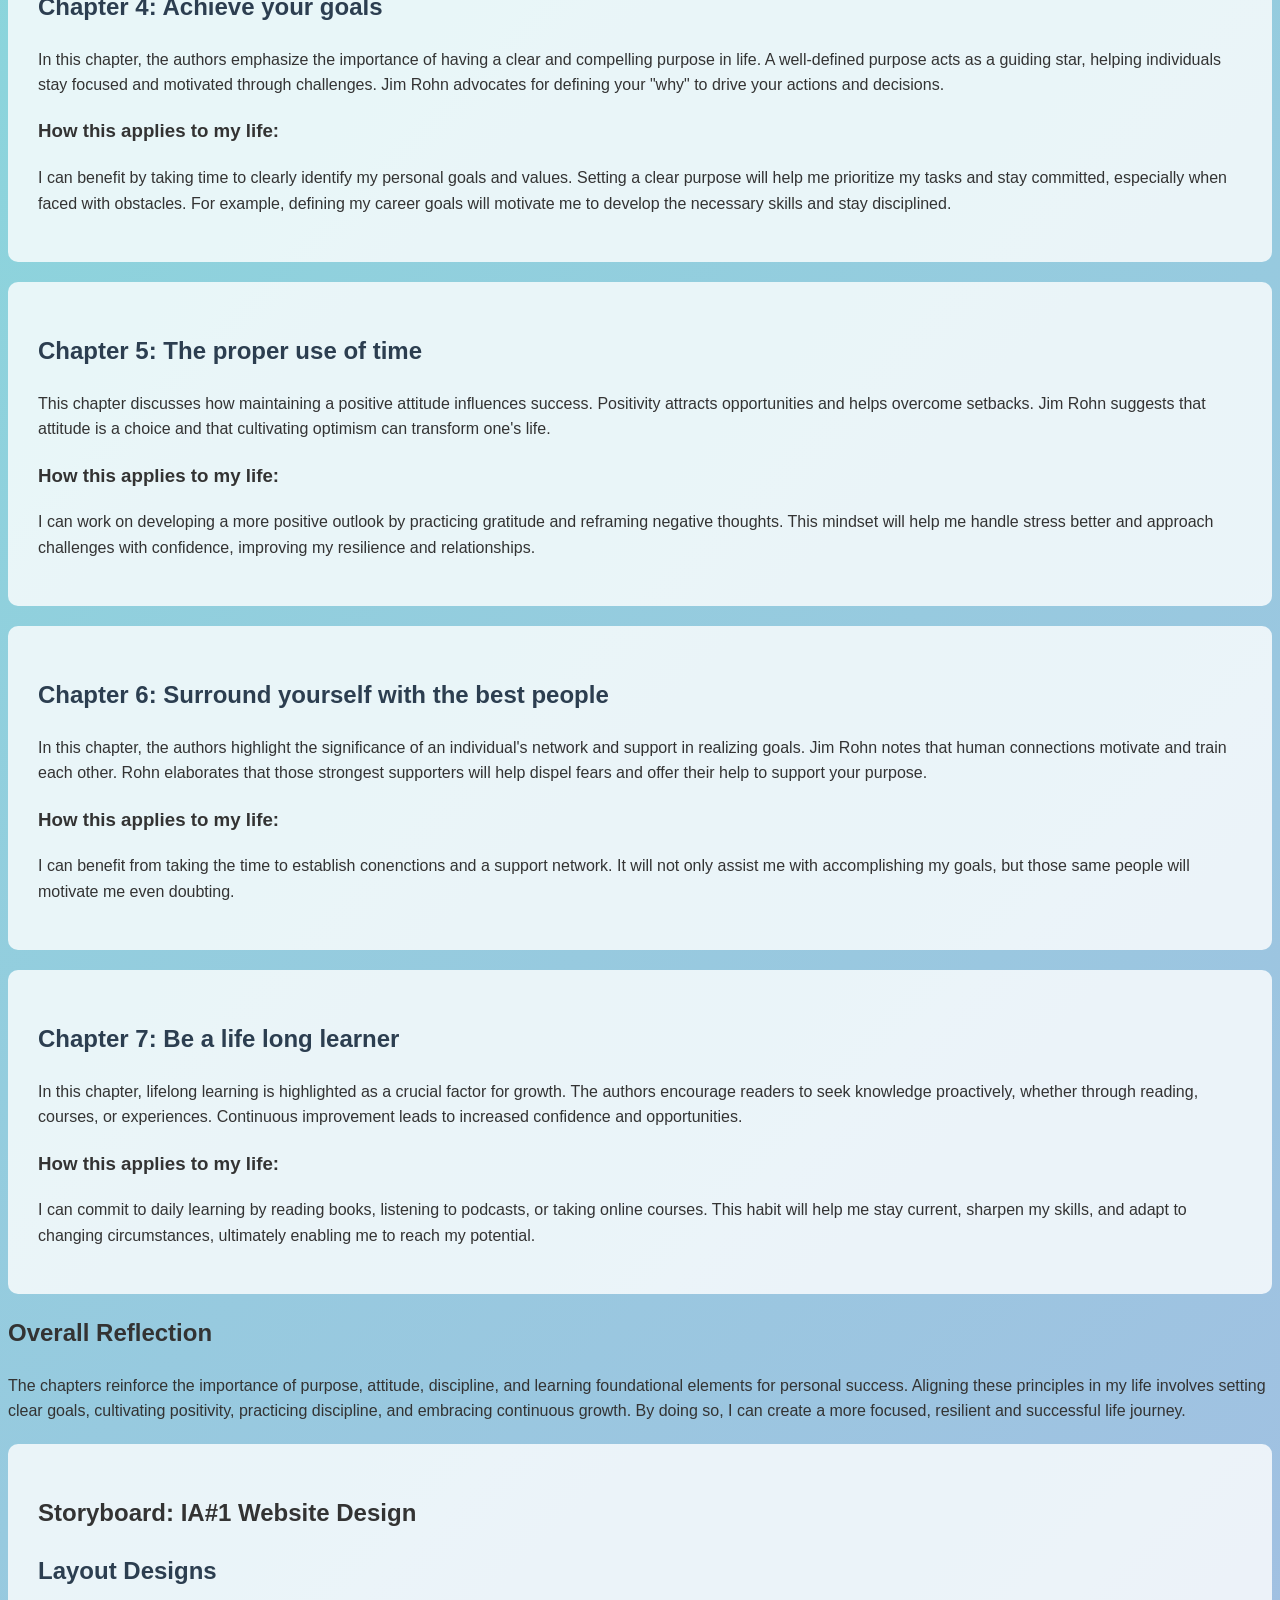
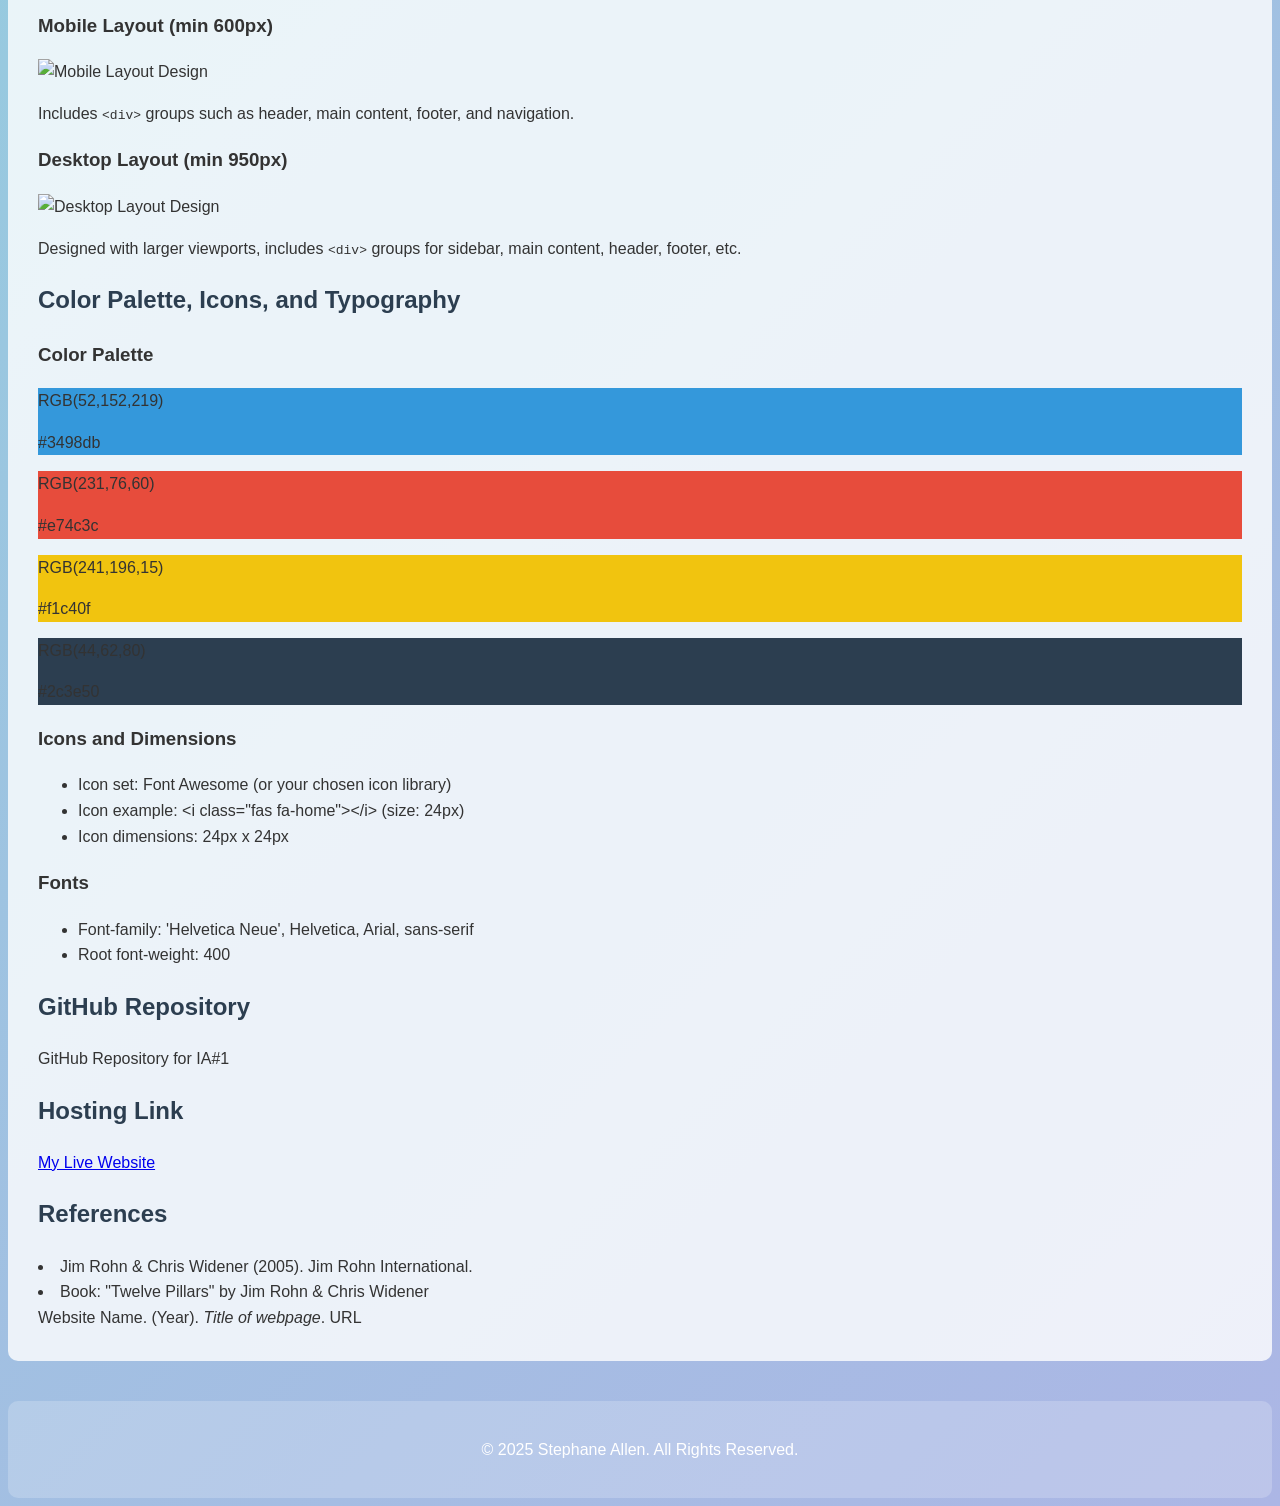
==== commit dc9b7b83: "Update index.html" ====
--- a/2306821_IA1_S1AY26/2306821_IA1_S1AY26/index.html
+++ b/2306821_IA1_S1AY26/2306821_IA1_S1AY26/index.html
@@ -370,11 +370,8 @@
             <li>Root font-weight: 400</li>
         </ul>
     </div>
-
-    
-    <div class="section" id="git-link">
-        <h2>GitHub Repository</h2>
-        <p>Access all source code, resources, and files here:</p>
+<div class="section" id="git-link">
+        <h2>GitHub Repository</h2
         <a href=https://github.com/allenstephane3-crypto/Temp/tree/main/2306821_IA1_S1AY26/2306821_IA1_S1AY26 target="_blank">
             GitHub Repository for IA#1
         </a>
@@ -382,8 +379,7 @@
 
     
     <div class="section" id="hosting">
-        <h2>Live Demo (Hosting Link)</h2>
-        <p>View the live website hosted on free hosting services:</p>
+        <h2>Hosting Link</h2>
         <a href=" https://allenstephane3-crypto.github.io/Temp/" target="_blank">
             My Live Website
         </a>
@@ -409,3 +405,5 @@
     </footer>
 </body>
 </html>
+    
+  
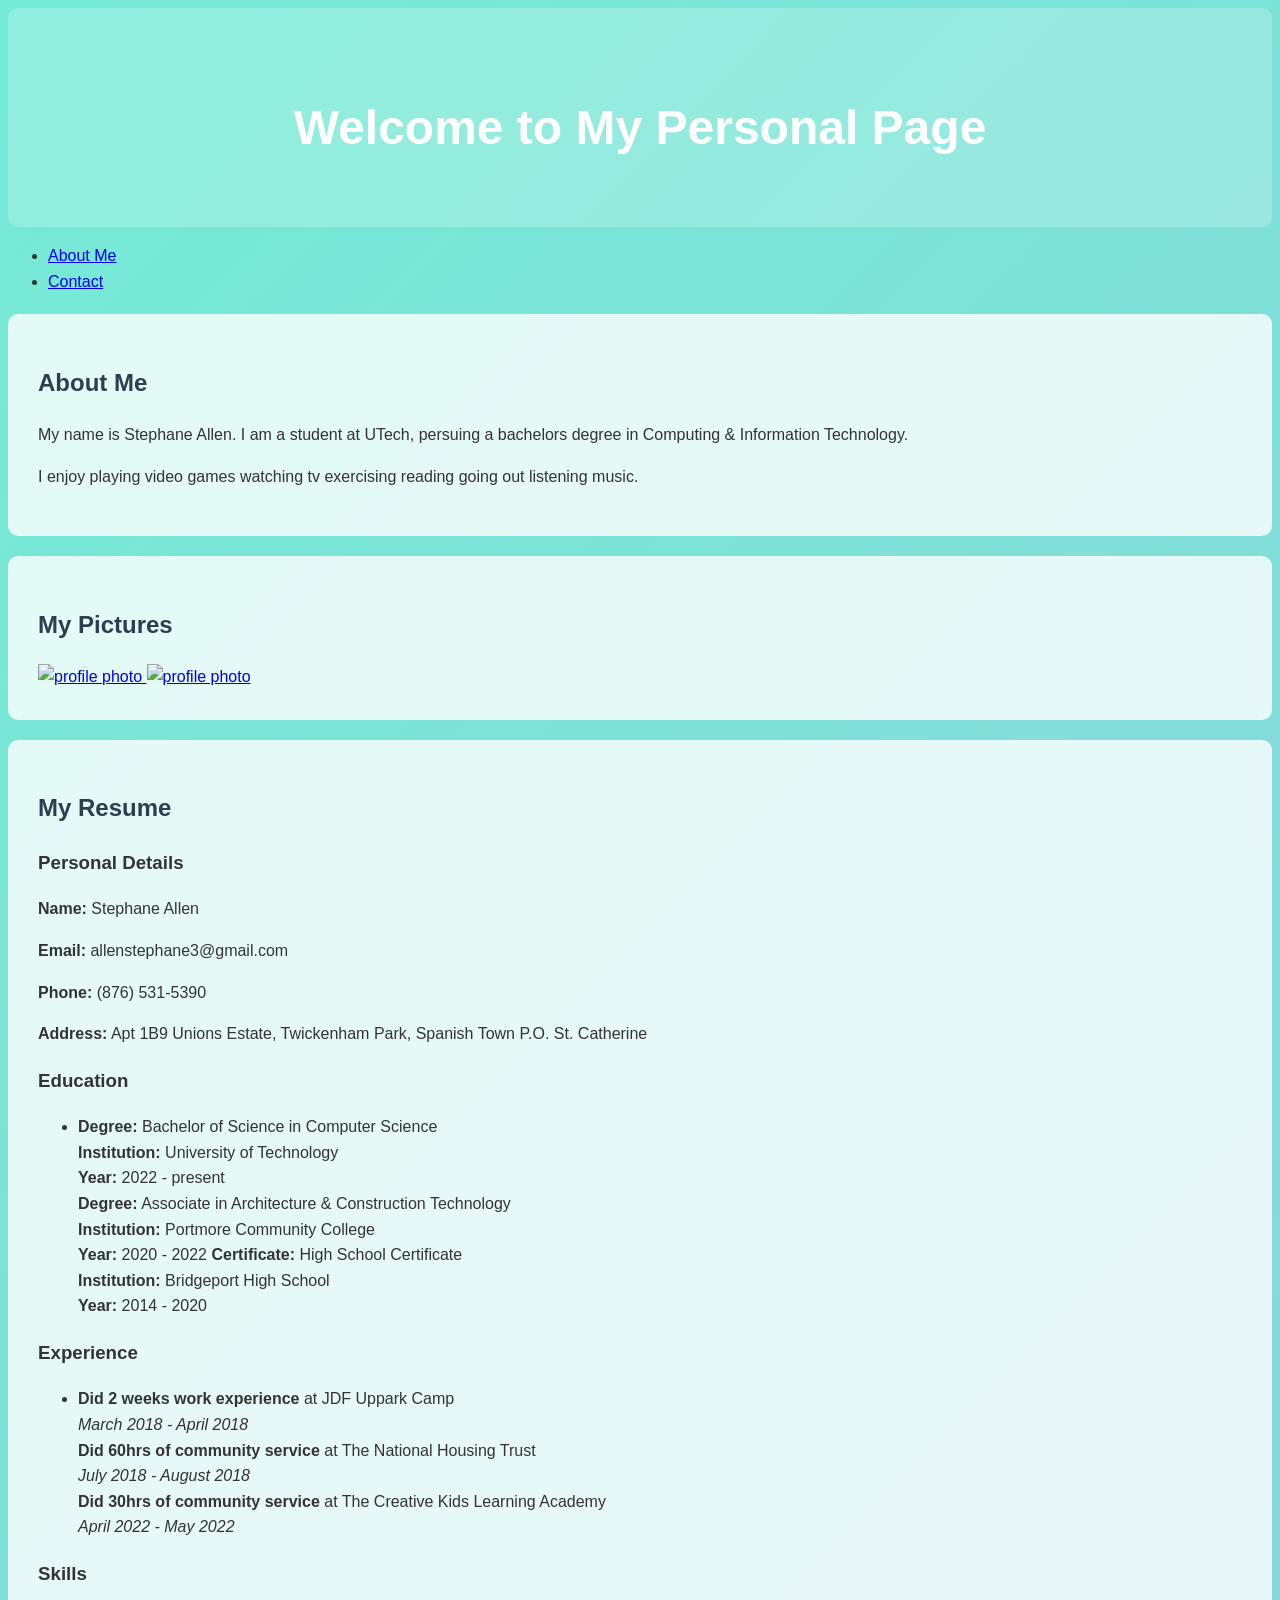
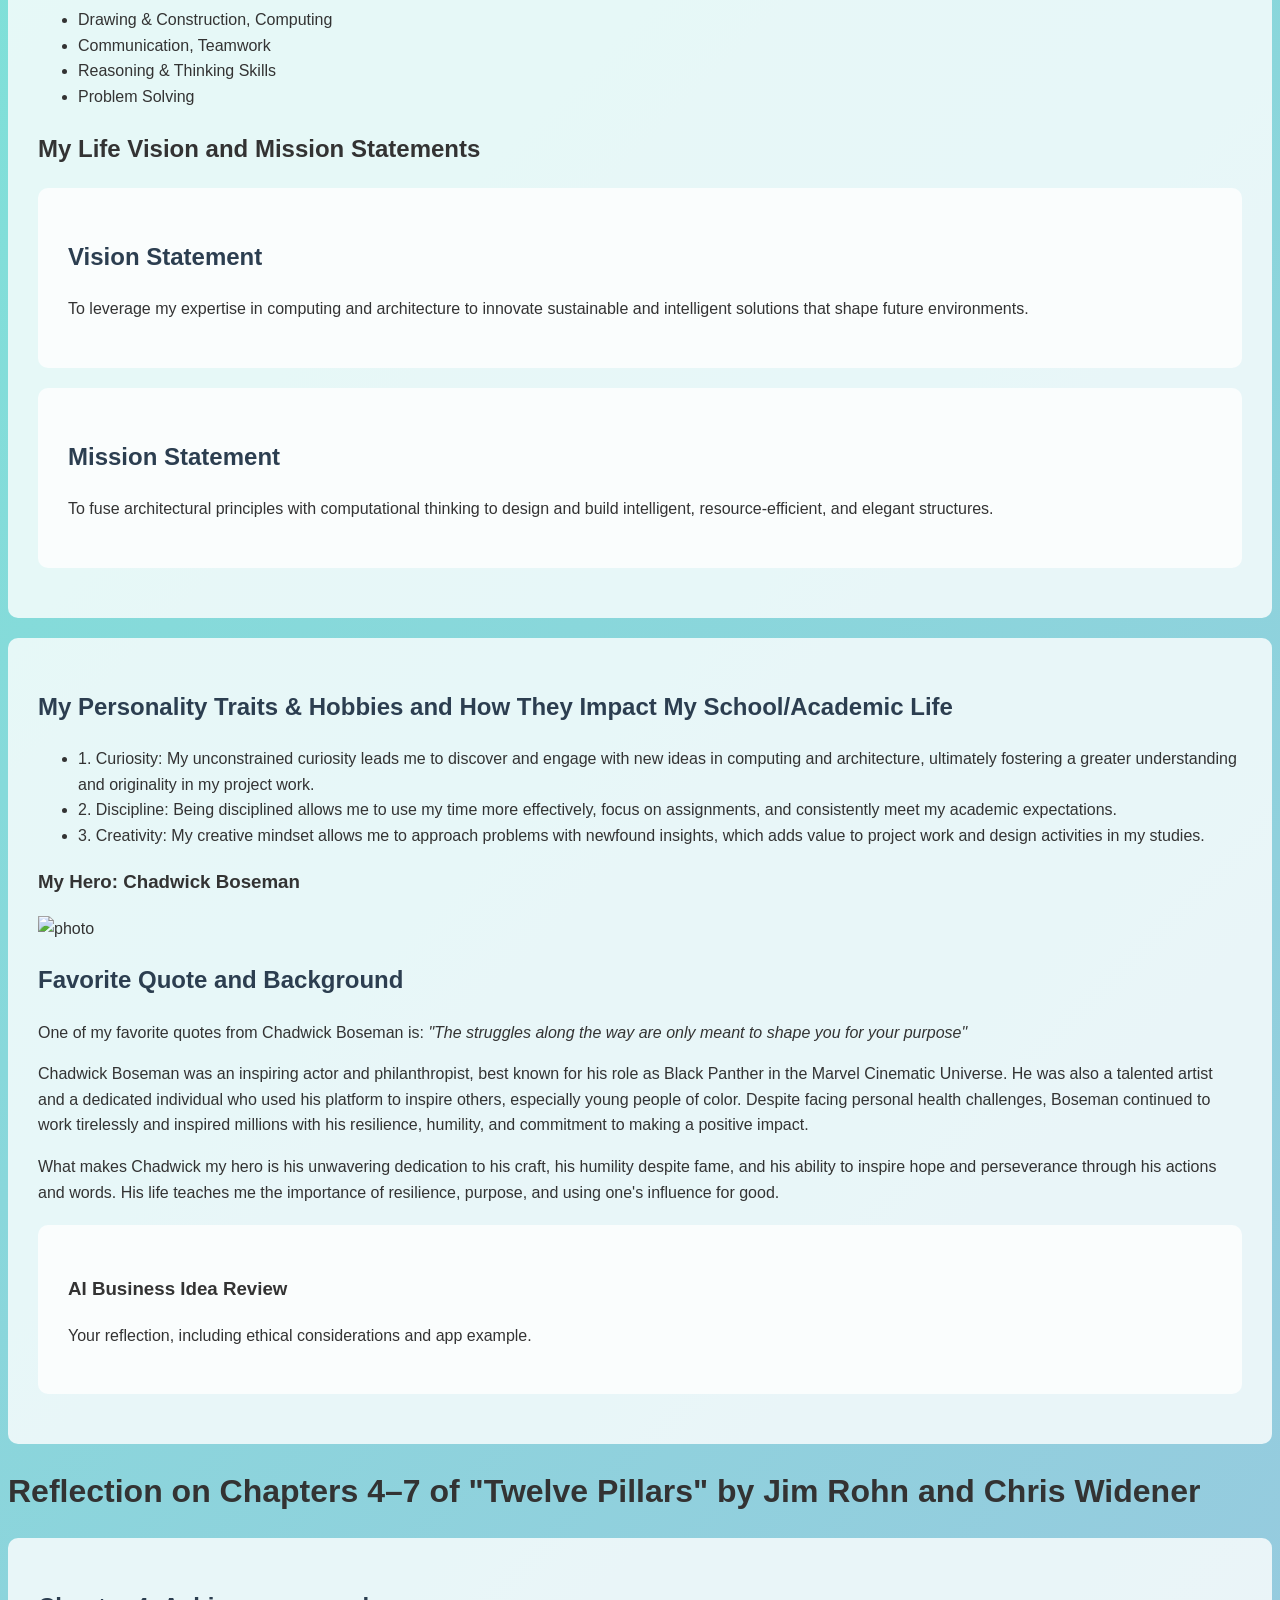
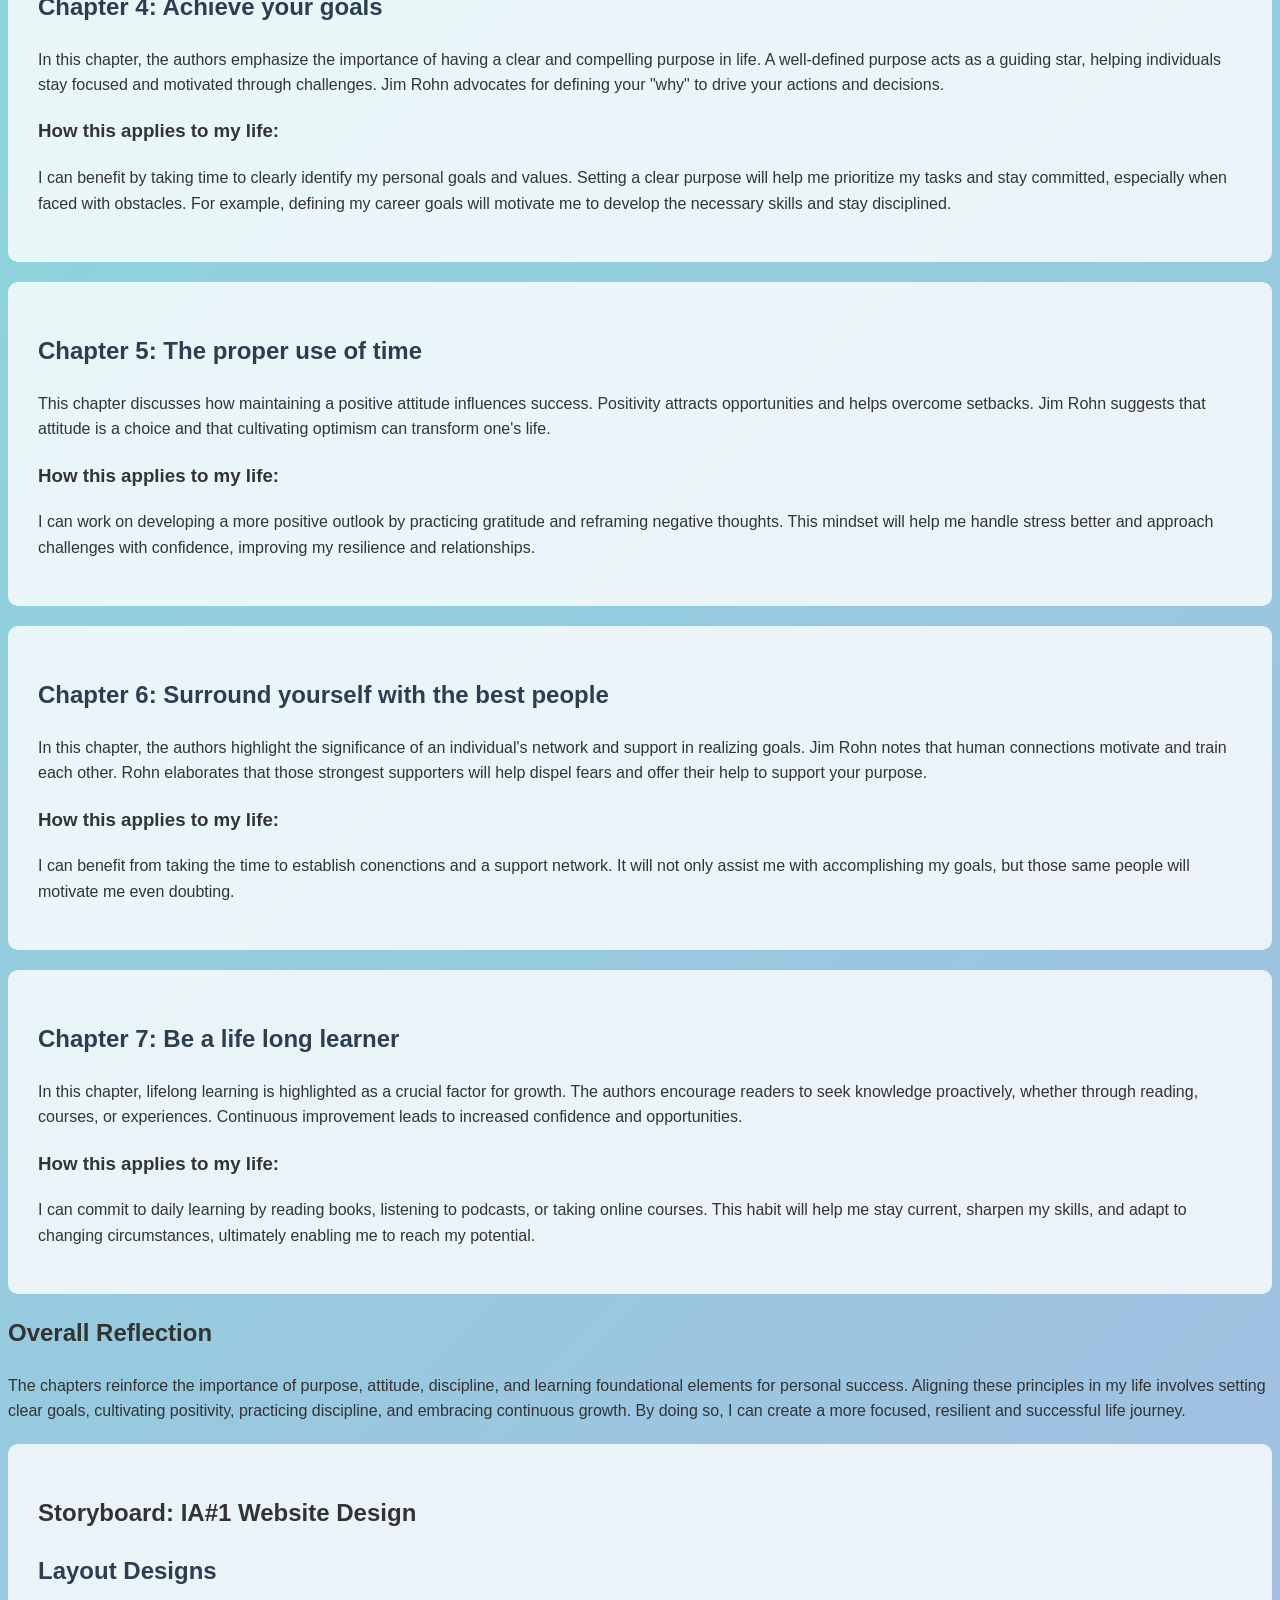
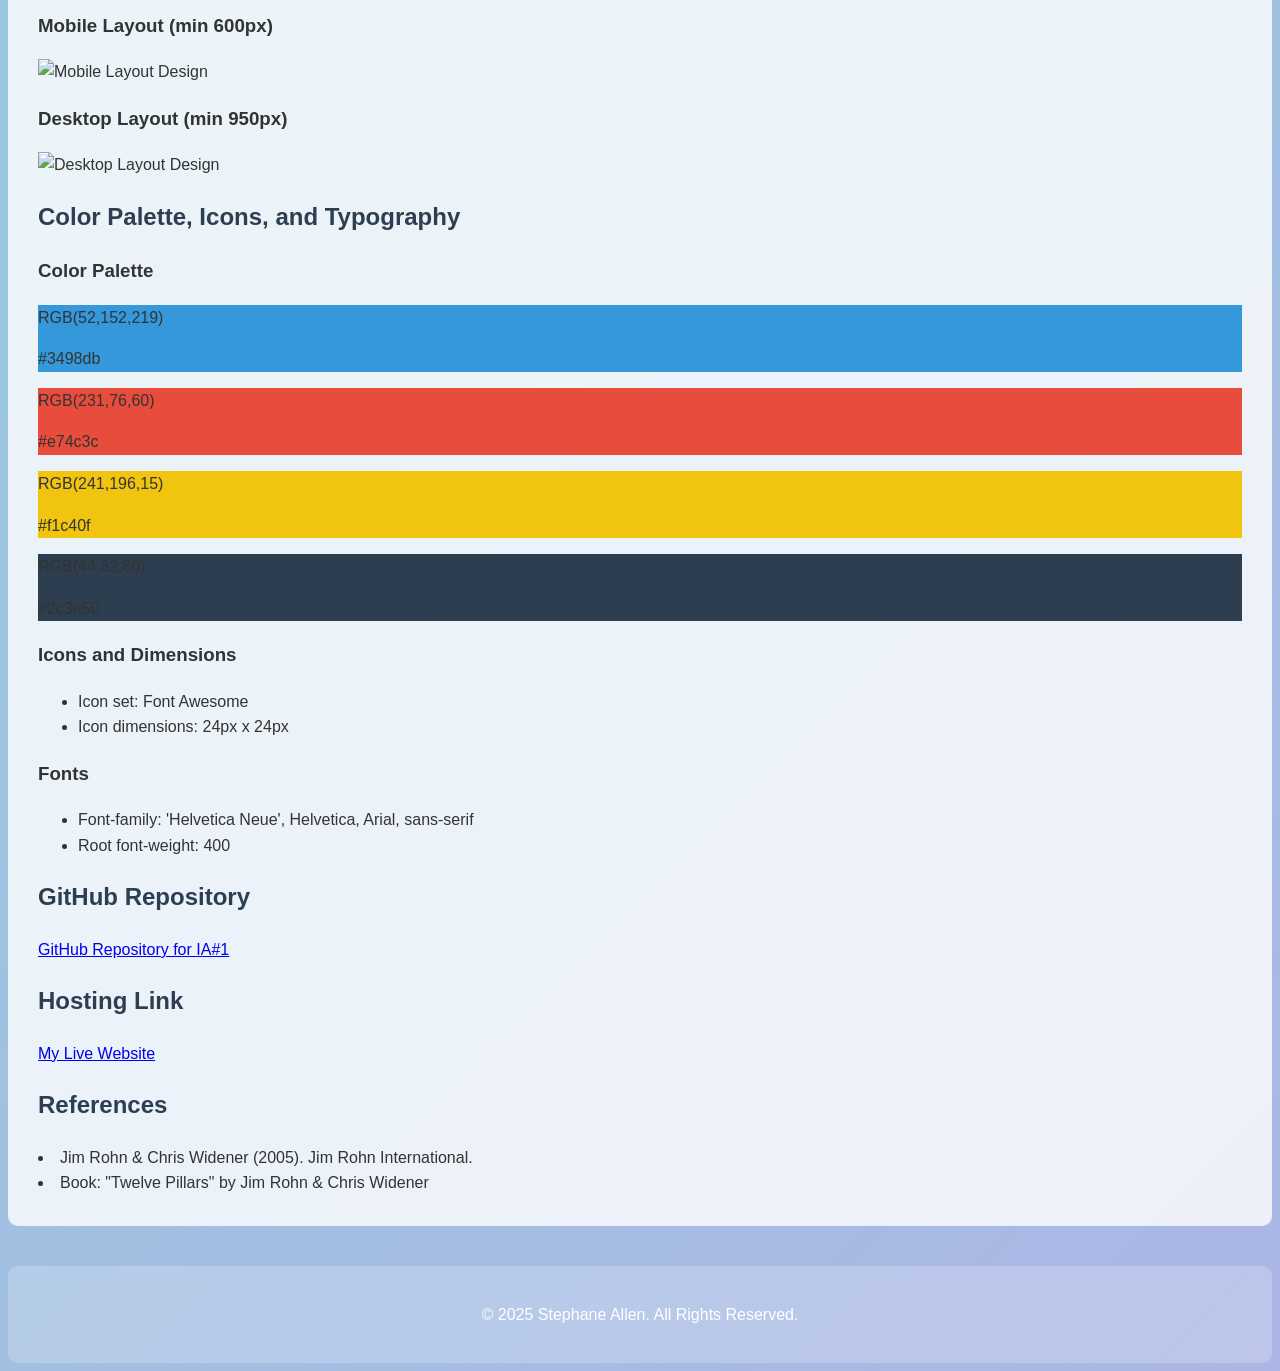
==== commit cb30a114: "Update index.html" ====
--- a/2306821_IA1_S1AY26/2306821_IA1_S1AY26/index.html
+++ b/2306821_IA1_S1AY26/2306821_IA1_S1AY26/index.html
@@ -328,11 +328,9 @@
         <h3>Mobile Layout (min 600px)</h3>
        
         <img src="images/mobile-layout.png" alt="Mobile Layout Design" class="layout-image" />
-        <p>Includes <code>&lt;div&gt;</code> groups such as header, main content, footer, and navigation.</p>
 
         <h3>Desktop Layout (min 950px)</h3>
         <img src="images/desktop-layout.png" alt="Desktop Layout Design" class="layout-image" />
-        <p>Designed with larger viewports, includes <code>&lt;div&gt;</code> groups for sidebar, main content, header, footer, etc.</p>
     </div>
 
     <div class="section" id="style-palette">
@@ -359,8 +357,7 @@
 
         <h3>Icons and Dimensions</h3>
         <ul>
-            <li>Icon set: Font Awesome (or your chosen icon library)</li>
-            <li>Icon example: &lt;i class="fas fa-home"&gt;&lt;/i&gt; (size: 24px)</li>
+            <li>Icon set: Font Awesome </li>
             <li>Icon dimensions: 24px x 24px</li>
         </ul>
 
@@ -370,9 +367,11 @@
             <li>Root font-weight: 400</li>
         </ul>
     </div>
-<div class="section" id="git-link">
-        <h2>GitHub Repository</h2
-        <a href=https://github.com/allenstephane3-crypto/Temp/tree/main/2306821_IA1_S1AY26/2306821_IA1_S1AY26 target="_blank">
+
+    
+    <div class="section" id="git-link">
+        <h2>GitHub Repository</h2>
+        <a href= "https://github.com/allenstephane3-crypto/Temp/tree/main/2306821_IA1_S1AY26/2306821_IA1_S1AY26" target="_blank">
             GitHub Repository for IA#1
         </a>
     </div>
@@ -390,7 +389,6 @@
         <h2>References</h2>
         <li>Jim Rohn & Chris Widener (2005). <em></em> Jim Rohn International. </li>
 		 <li>Book: "Twelve Pillars" by Jim Rohn & Chris Widener</li
-            <li>Website Name. (Year). <em>Title of webpage</em>. URL</li>
         </ul>
     </div>
 
@@ -405,5 +403,3 @@
     </footer>
 </body>
 </html>
-    
-  
